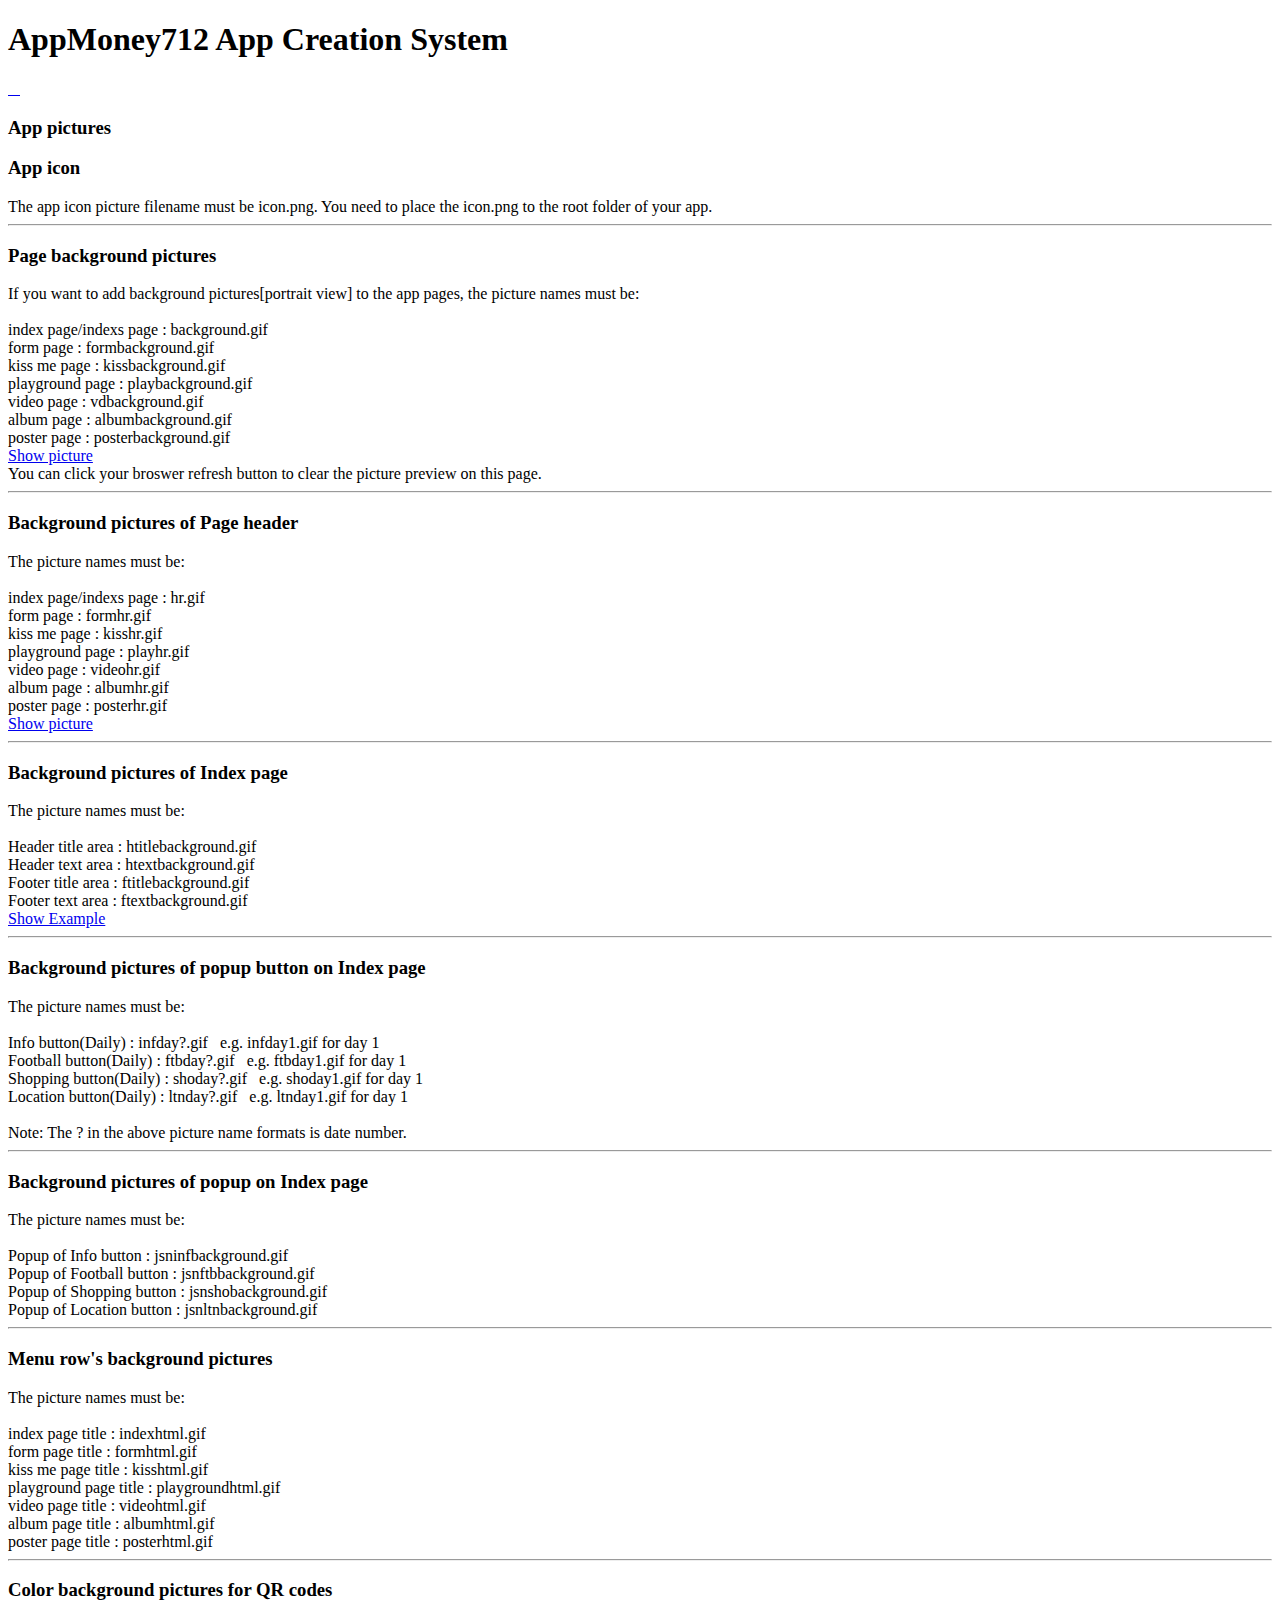
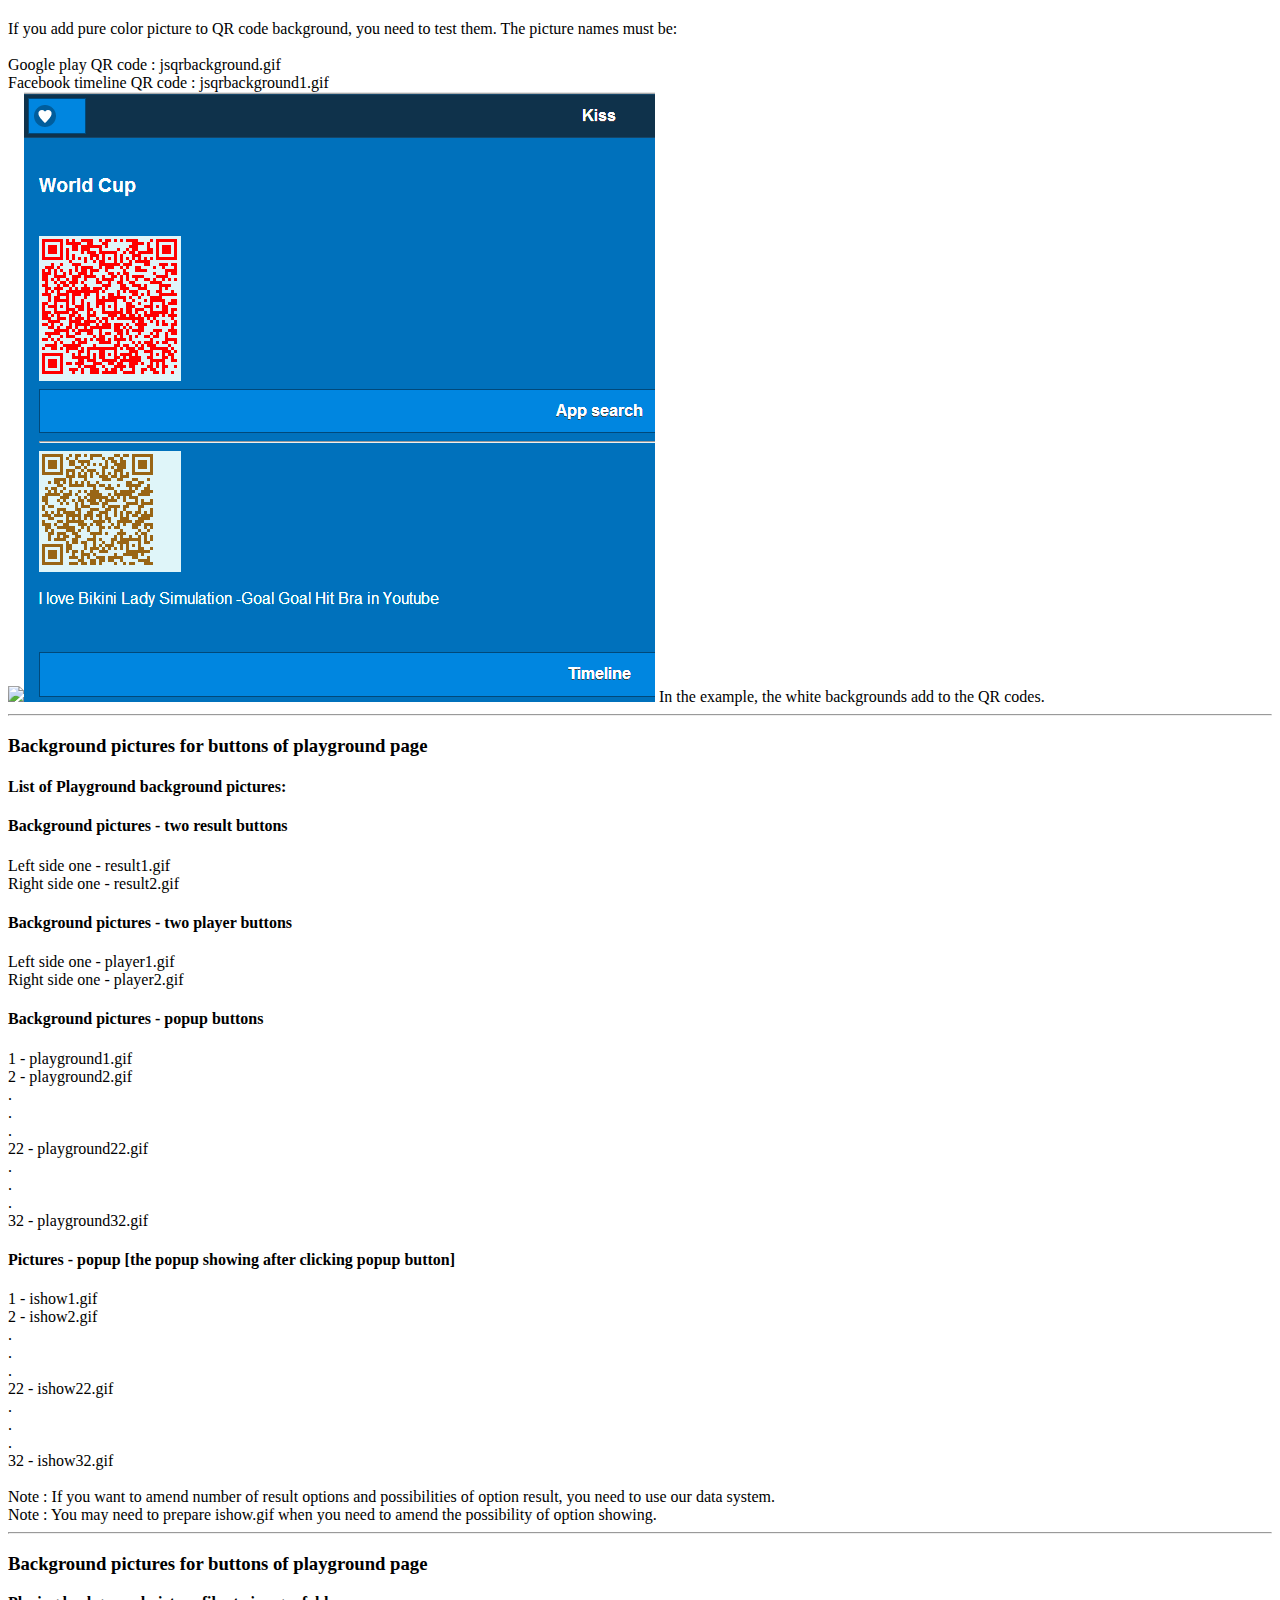
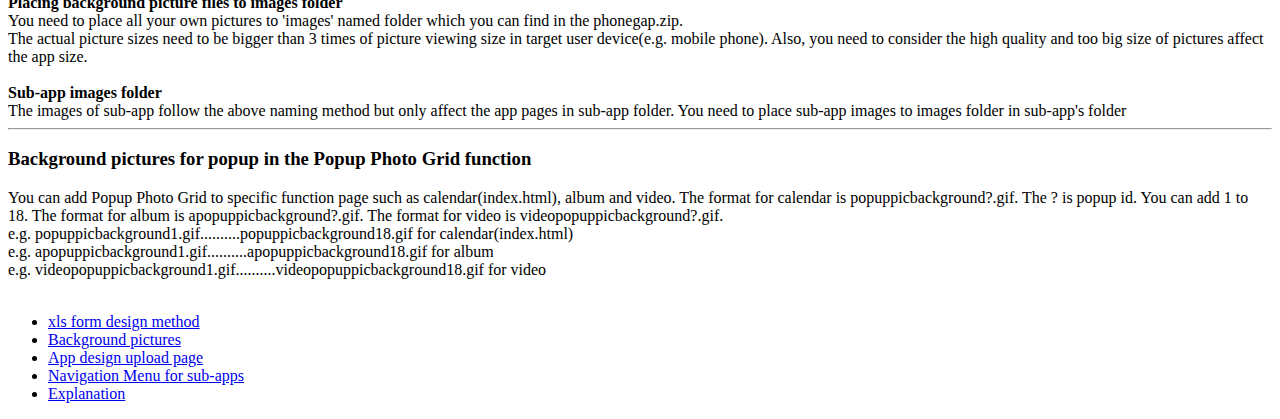
==== ftbsystem/background.html @ cdb30f5f "Revised initial issue." ====
<!DOCTYPE html> 
	<html> 
	<head>
	<meta charset="utf-8">
	<meta http-equiv="X-UA-Compatible" content="IE=edge,chrome=1">
	<meta name="viewport" content="width=device-width, initial-scale=1, maximum-scale=1">
	<meta name="apple-mobile-web-app-capable" content="yes">
	<meta name="apple-mobile-web-app-status-bar-style">
	<title></title>
	<link rel="stylesheet" href="css/jquerymobile-1.4.0.min.css">
	<link rel="stylesheet" href="css/jquery.mobile-1.4.0.min.css">
	<link rel="stylesheet" href="css/jqmobile.min.css">
	<link rel="stylesheet" href="css/mtnpjhsp.css">
	<link rel="shortcut icon" href="favicon.ico">
	<!--wettopbr--><style type="text/css">
	</style><!--copyiframes-->
	<script src="js/jquery.js"></script>
	<script src="js/jquery.mobile-1.4.0.min.js"></script>
	<!--copyiframe--><!--copyiframes-->
	
	</head>
	<body><div data-role="page" data-theme="f" class="page indexhtml">
	<div  data-role="header" id="hrdiv" data-theme="f"><h1 id="hrs">AppMoney712 App Creation System</h1><a href="#navigations" id="menubttns"  data-rel="popup" class="ui-btn-left ui-btn ui-btn-inline ui-corner-all ui-btn-icon-left ui-icon-bars">&nbsp;&nbsp;&nbsp;</a>
	</div><!-- /header --><div data-role="content" class="pagebg"><!--copyiframe--><!-- /content!-->
	
	<h3 style="color:#000000"><b>App pictures</b></h3>
	
	 <h3 style="color:#000000"><b>App icon</b></h3>
	 The app icon picture filename must be icon.png. You need to place the icon.png to the root folder of your app.
	 <hr>
	 <h3 style="color:#000000"><b>Page background pictures</b></h3>
     If you want to add background pictures[portrait view] to the app pages, the picture names must be:<br><br>
	 index page/indexs page : background.gif<br>
	 form page : formbackground.gif<br>
	 kiss me page : kissbackground.gif<br>
	 playground page : playbackground.gif<br>
	 video page : vdbackground.gif<br>
	 album page : albumbackground.gif<br>
	 poster page : posterbackground.gif<br>
	 <a href="#" id="imgbg" class="ui-btn ui-btn-f ui-btn-inline">Show picture</a><br>
	 You can click your broswer refresh button to clear the picture preview on this page.
	 <hr>
	 <h3 style="color:#000000"><b>Background pictures of Page header</b></h3>
     The picture names must be:<br><br>
	 index page/indexs page : hr.gif<br>
	 form page : formhr.gif<br>
	 kiss me page : kisshr.gif<br>
	 playground page : playhr.gif<br>
	 video page : videohr.gif<br>
	 album page : albumhr.gif<br>
	 poster page : posterhr.gif<br>
	 <a href="#" id="hrbg" class="ui-btn ui-btn-f ui-btn-inline">Show picture</a>
	 <hr>
	 <h3 style="color:#000000"><b>Background pictures of Index page</b></h3>
	 The picture names must be:<br><br>
	 Header title area : htitlebackground.gif<br>
	 Header text area : htextbackground.gif<br>
	 Footer title area : ftitlebackground.gif<br>
	 Footer text area : ftextbackground.gif<br>
	 <a href="indexs.php"  class="ui-btn ui-btn-f ui-btn-inline" target="_blank">Show Example</a><br>
	 <hr>
	 <h3 style="color:#000000"><b>Background pictures of popup button on Index page</b></h3>
	 The picture names must be:<br><br>
	 Info button(Daily) : infday?.gif &nbsp; e.g. infday1.gif for day 1<br>
	 Football button(Daily) : ftbday?.gif &nbsp; e.g. ftbday1.gif for day 1<br>
	 Shopping button(Daily) : shoday?.gif &nbsp; e.g. shoday1.gif for day 1<br>
	 Location button(Daily) : ltnday?.gif &nbsp; e.g. ltnday1.gif for day 1<br><br>
	 Note: The ? in the above picture name formats is date number.
	 <hr>
	  <h3 style="color:#000000"><b>Background pictures of popup on Index page</b></h3>
	 The picture names must be:<br><br>
	 Popup of Info button : jsninfbackground.gif<br>
	 Popup of Football button : jsnftbbackground.gif<br>
	 Popup of Shopping button : jsnshobackground.gif<br>
	 Popup of Location button : jsnltnbackground.gif<br>
	 <hr>
	 <h3 style="color:#000000"><b>Menu row's background pictures</b></h3>
	 The picture names must be:<br><br>
	 index page title : indexhtml.gif<br>
	 form page title : formhtml.gif<br>
	 kiss me page title : kisshtml.gif<br>
	 playground page title : playgroundhtml.gif<br>
	 video page title : videohtml.gif<br>
	 album page title : albumhtml.gif<br>
	 poster page title : posterhtml.gif
	 
	 <hr>
	 <h3 style="color:#000000"><b>Color background pictures for QR codes</b></h3>
	 If you add pure color picture to QR code background, you need to test them. The picture names must be:<br><br>
	 Google play QR code : jsqrbackground.gif<br>
	 Facebook timeline QR code : jsqrbackground1.gif<br>
	  <a href="#" class="tps"><img style="width:22px" src="img/tps.gif"><span><img  src="img/qrbg.png" ></span></a> In the example, the white backgrounds add to the QR codes.
	<hr>
	 <h3 style="color:#000000"><b>Background pictures for buttons of playground page</b></h3>	 
	 
	 <h4 style="color:#000000">List of Playground background pictures:</h4>	 

	 <h4 style="color:#000000">Background pictures - two result buttons</h4>	 
	 Left side one - result1.gif<br>
	 Right side one - result2.gif<br>


	

	 <h4 style="color:#000000">Background pictures - two player buttons</h4>	 
	 Left side one - player1.gif<br>
	 Right side one - player2.gif<br>


	 <h4 style="color:#000000">Background pictures - popup buttons</h4>	 
	 1 - playground1.gif<br>
	 2 - playground2.gif<br>
	 .<br>
	 .<br>
	 .<br>
	 22 - playground22.gif<br>
	 .<br>
	 .<br>
	 .<br>
	 32 - playground32.gif

	
	
	<h4 style="color:#000000">Pictures - popup [the popup showing after clicking popup button]</h4>	 
	 1 - ishow1.gif<br>
	 2 - ishow2.gif<br>
	 .<br>
	 .<br>
	 .<br>
	 22 - ishow22.gif<br>
	 .<br>
	 .<br>
	 .<br>
	 32 - ishow32.gif<br><br>
	 
	 
	 
	 Note : If you want to amend number of result options and possibilities of option result, you need to use our data system.<br>
 	 Note : You may need to prepare ishow.gif when you need to amend the possibility of option showing.
	<hr>
	 <h3 style="color:#000000"><b>Background pictures for buttons of playground page</b></h3>	 
	 <b style="color:#000000">Placing background picture files to images folder</b><br>
	 You need to place all your own pictures to 'images' named folder which you can find in the phonegap.zip.<br>
	 The actual picture sizes need to be bigger than 3 times of picture viewing size in target user device(e.g. mobile phone). Also, you need to consider the high quality and too big size of pictures affect the app size.<br><br>
	 
	 
	  <b style="color:#000000">Sub-app images folder</b><br>
	  The images of sub-app follow the above naming method but only affect the app pages in sub-app folder. You need to place sub-app images to images folder in sub-app's folder 
	 
	 <hr>
	 <h3 style="color:#000000"><b>Background pictures for popup in the Popup Photo Grid function</b></h3>	 

	 You can add Popup Photo Grid to specific function page such as calendar(index.html), album and video. The format for calendar is popuppicbackground?.gif. The ? is popup id. You can add 1 to 18. The format for album is apopuppicbackground?.gif. The format for video is videopopuppicbackground?.gif.<br>
	 e.g. popuppicbackground1.gif..........popuppicbackground18.gif for calendar(index.html)<br>
	 	 e.g. apopuppicbackground1.gif..........apopuppicbackground18.gif for album<br>
		 	 e.g. videopopuppicbackground1.gif..........videopopuppicbackground18.gif for video<br>
	 <br> 
	  
	  <div id="navigations" data-role="popup" data-theme="none">
	<ul style="min-width:210px;" data-role="listview" data-inset="true">
	<li><a href="index.php" data-ajax="false">xls form design method</a></li>
	<li><a href="background.html" data-ajax="false">Background pictures</a></li>
	<li><a href="design.php" data-ajax="false">App design upload page</a></li>
	<li><a href="designmenu.php" data-ajax="false">Navigation Menu for sub-apps</a></li>
	<li><a href="explanation.php" data-ajax="false">Explanation</a></li>

	

	</ul></div><!-- /navigation -->	
	
		</div><!-- /content -->
	</div><!-- /page -->
	
<script>
$('#imgbg').click(function () {
var imageUrl = 'img/model.gif';
$('.page').css('background-image', 'url(' + imageUrl + ')');
$(".page").css("background-size","100% 100%");
});

$('#hrbg').click(function () {
var imageUrl = 'img/hr.gif';
$('#hrdiv').css('background-image', 'url(' + imageUrl + ')');
$("#hrdiv").css("background-size","100% 100%");
$('html,body').animate({
        scrollTop: $("#hrdiv").offset().top},
        'slow');

});
</script>
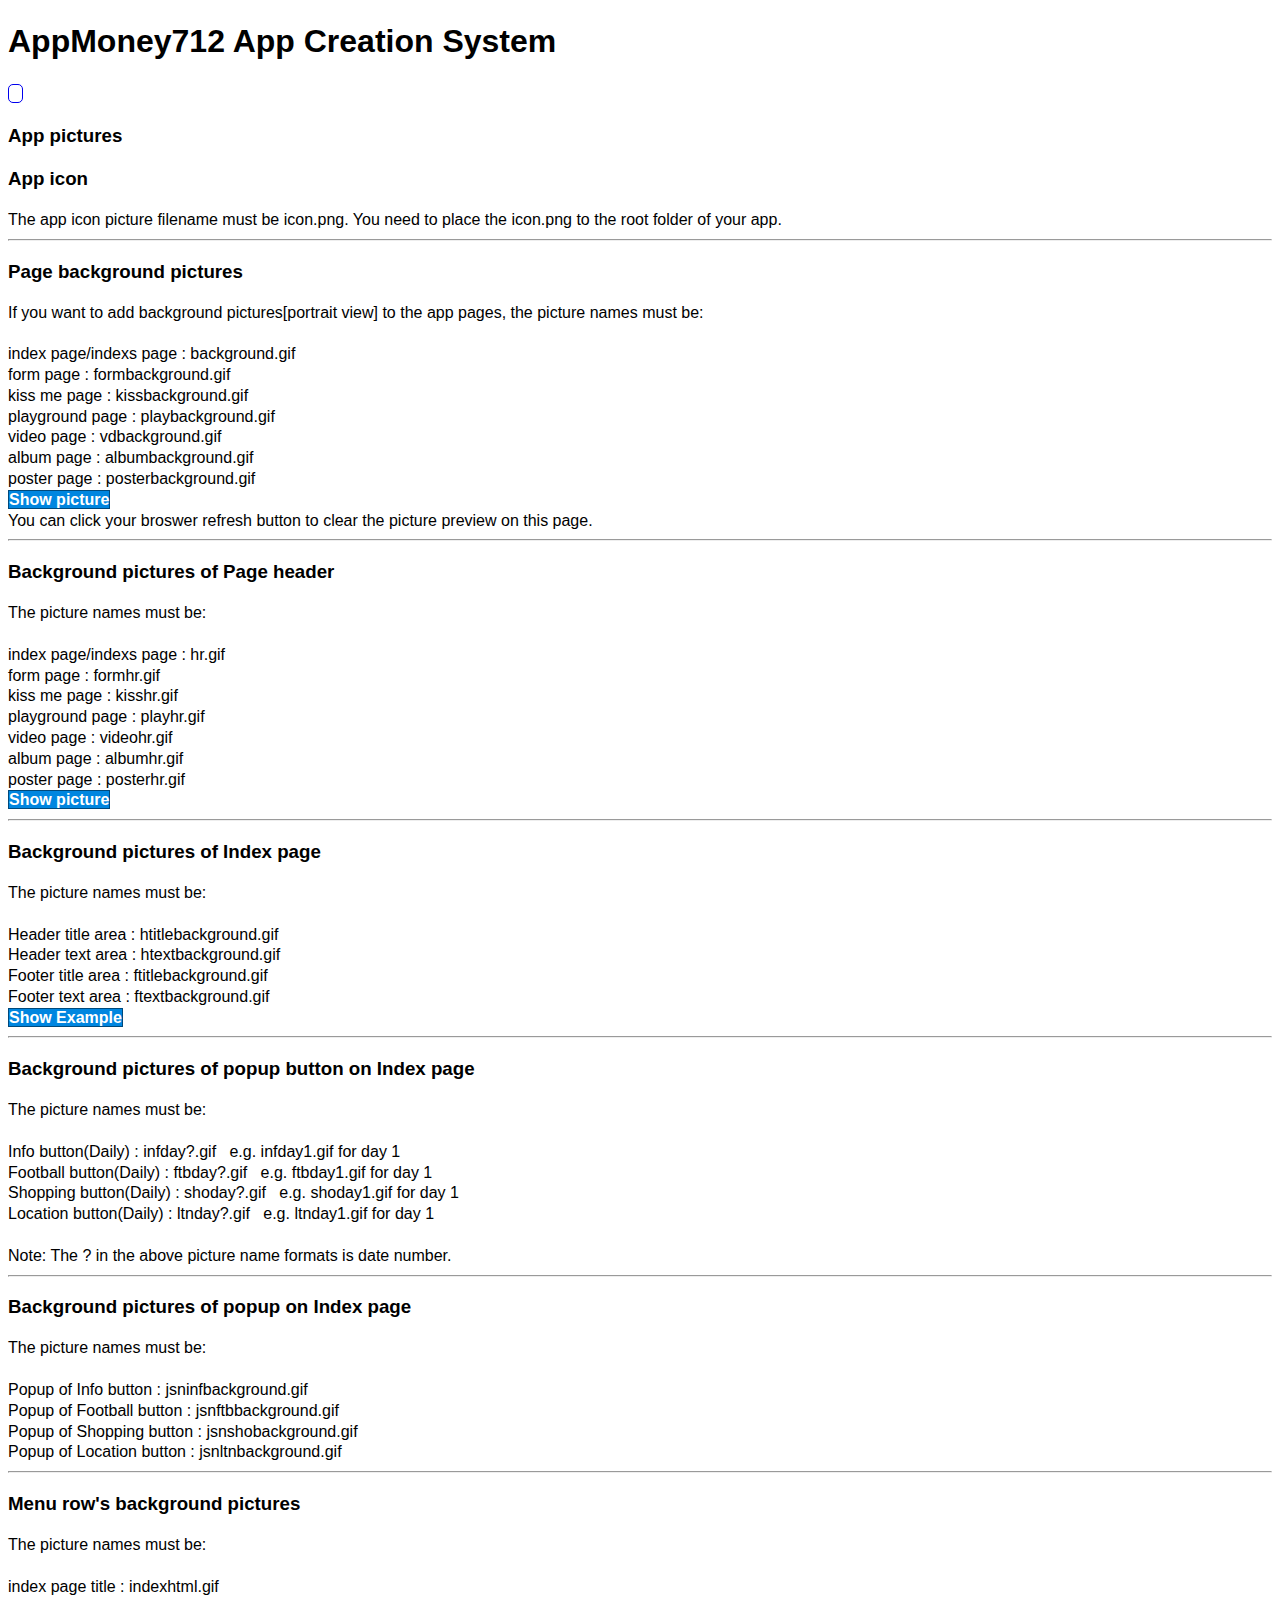
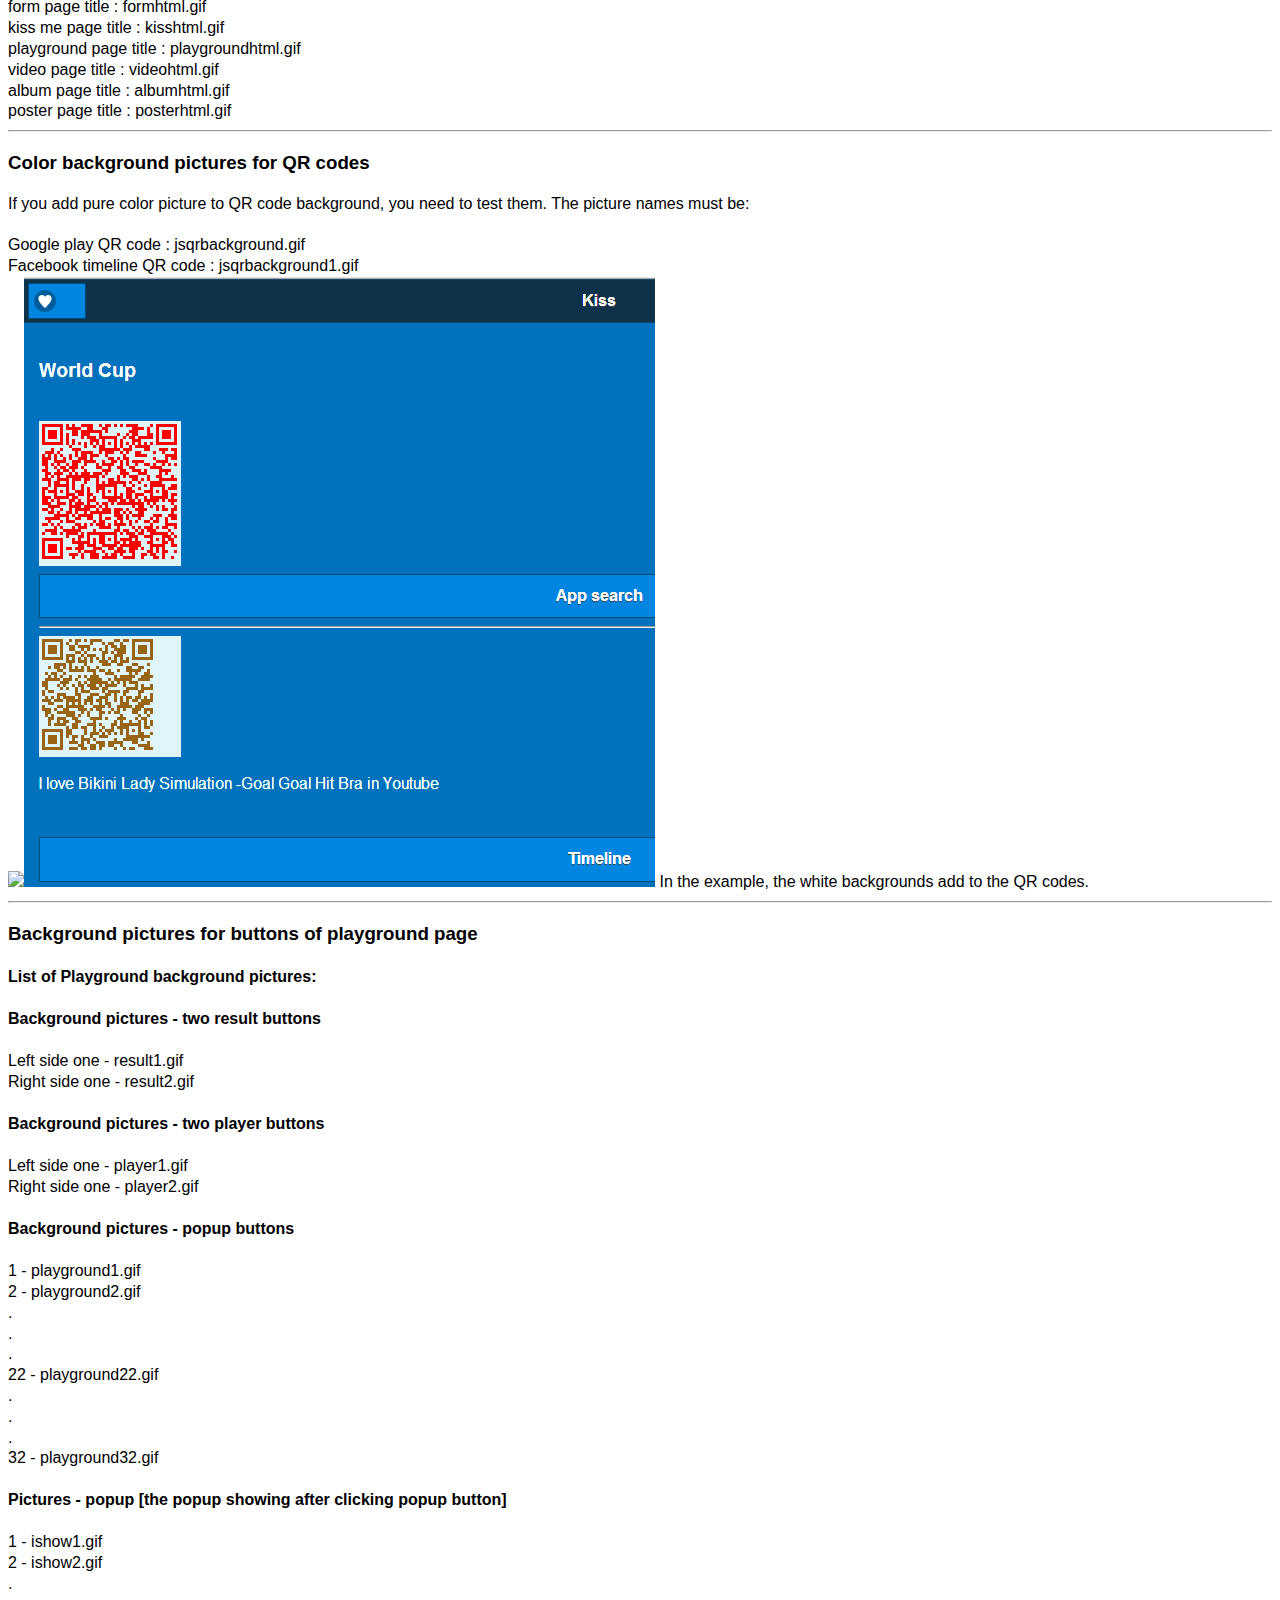
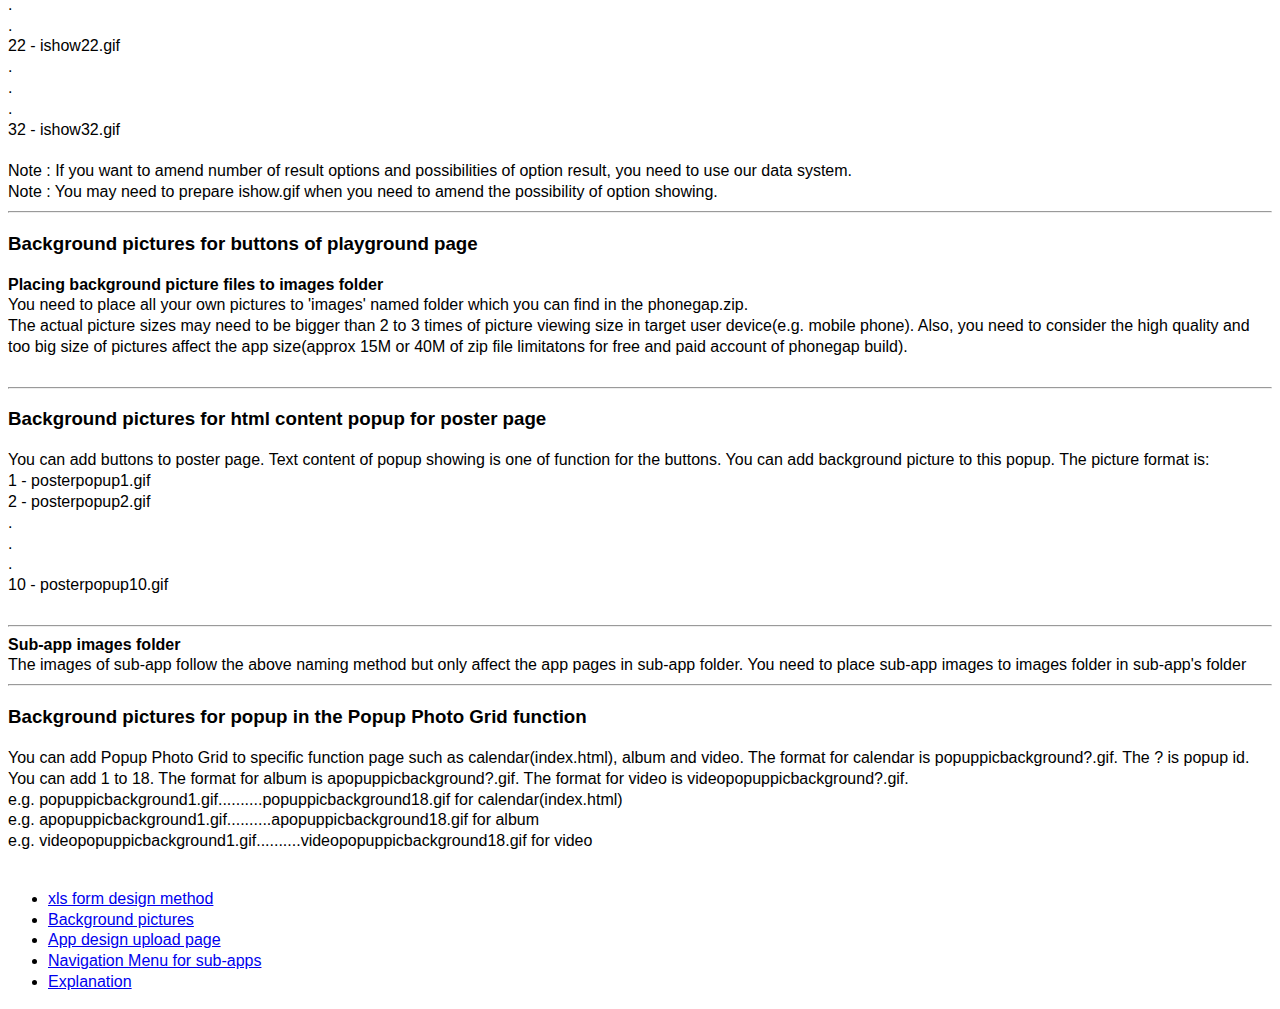
==== commit a0a380dc: "Revision of initial issue." ====
--- a/ftbsystem/background.html
+++ b/ftbsystem/background.html
@@ -141,9 +141,19 @@
 	 <h3 style="color:#000000"><b>Background pictures for buttons of playground page</b></h3>	 
 	 <b style="color:#000000">Placing background picture files to images folder</b><br>
 	 You need to place all your own pictures to 'images' named folder which you can find in the phonegap.zip.<br>
-	 The actual picture sizes need to be bigger than 3 times of picture viewing size in target user device(e.g. mobile phone). Also, you need to consider the high quality and too big size of pictures affect the app size.<br><br>
-	 
-	 
+	 The actual picture sizes may need to be bigger than 2 to 3 times of picture viewing size in target user device(e.g. mobile phone). Also, you need to consider the high quality and too big size of pictures affect the app size(approx 15M or 40M of zip file limitatons for free and paid account of phonegap build).<br><br>
+	 
+	<hr>
+	 <h3 style="color:#000000"><b>Background pictures for html content popup for poster page</b></h3>	
+	  You can add buttons to poster page. Text content of popup showing is one of function for the buttons. You can add background picture to this popup. The picture format is:<br>
+	 1 - posterpopup1.gif<br>
+	 2 - posterpopup2.gif<br>
+	 .<br>
+	 .<br>
+	 .<br>
+	 10 - posterpopup10.gif<br><br>
+	 <hr>
+	 	 
 	  <b style="color:#000000">Sub-app images folder</b><br>
 	  The images of sub-app follow the above naming method but only affect the app pages in sub-app folder. You need to place sub-app images to images folder in sub-app's folder 
 	 
@@ -155,6 +165,9 @@
 	 	 e.g. apopuppicbackground1.gif..........apopuppicbackground18.gif for album<br>
 		 	 e.g. videopopuppicbackground1.gif..........videopopuppicbackground18.gif for video<br>
 	 <br> 
+	 
+	 
+	 
 	  
 	  <div id="navigations" data-role="popup" data-theme="none">
 	<ul style="min-width:210px;" data-role="listview" data-inset="true">
--- a/ftbsystem/css/jquerymobile-1.4.0.min.css
+++ b/ftbsystem/css/jquerymobile-1.4.0.min.css
@@ -0,0 +1,276 @@
+/*!
+* jQuery Mobile 1.4.0
+* Git HEAD hash: f09aae0e035d6805e461a7be246d04a0dbc98f69 <> Date: Thu Dec 19 2013 17:34:22 UTC
+* http://jquerymobile.com
+*
+* Copyright 2010, 2013 jQuery Foundation, Inc. and other contributors
+* Released under the MIT license.
+* http://jquery.org/license
+*
+*/
+
+
+/* Globals */
+/* Font
+-----------------------------------------------------------------------------------------------------------*/
+html {
+	font-size: 100%;
+}
+body,
+input,
+select,
+textarea,
+button,
+.ui-btn {
+	font-size: 1em;
+	line-height: 1.3;
+	                     font-family: sans-serif /*{global-font-family}*/;
+}
+legend,
+.ui-input-text input,
+.ui-input-search input {
+	color: inherit;
+	text-shadow: inherit;
+}
+/* Form labels (overrides font-weight bold in bars, and mini font-size) */
+.ui-mobile label,
+div.ui-controlgroup-label {
+	font-weight: normal;
+	font-size: 16px;
+}
+/* Separators
+-----------------------------------------------------------------------------------------------------------*/
+/* Field contain separator (< 28em) */
+.ui-field-contain {
+	border-bottom-color: #828282;
+	border-bottom-color: rgba(0,0,0,.15);
+	border-bottom-width: 1px;
+	border-bottom-style: solid;
+}
+/* Table opt-in classes: strokes between each row, and alternating row stripes */
+/* Classes table-stroke and table-stripe are deprecated in 1.4. */
+.table-stroke thead th,
+.table-stripe thead th,
+.table-stripe tbody tr:last-child {
+	border-bottom: 1px solid #d6d6d6; /* non-RGBA fallback */
+	border-bottom: 1px solid rgba(0,0,0,.1);
+}
+.table-stroke tbody th,
+.table-stroke tbody td {
+	border-bottom: 1px solid #e6e6e5; /* non-RGBA fallback  */
+	border-bottom: 1px solid rgba(0,0,0,.05);
+}
+.table-stripe.table-stroke tbody tr:last-child th,
+.table-stripe.table-stroke tbody tr:last-child td {
+	border-bottom: 0;
+}
+.table-stripe tbody tr:nth-child(odd) td,
+.table-stripe tbody tr:nth-child(odd) th {
+	background-color: #eeeeee; /* non-RGBA fallback  */
+	background-color: rgba(0,0,0,.04);
+}
+/* Buttons
+-----------------------------------------------------------------------------------------------------------*/
+.ui-btn,
+label.ui-btn {
+	font-weight: bold;
+	border-width: 1px;
+	border-style: solid;
+}
+.ui-btn:link {
+	text-decoration: none !important;
+}
+.ui-btn-active {
+	cursor: pointer;
+}
+/* Corner rounding
+-----------------------------------------------------------------------------------------------------------*/
+/* Class ui-btn-corner-all deprecated in 1.4 */
+.ui-corner-all {
+	-webkit-border-radius: .6em /*{global-radii-blocks}*/;
+	border-radius: .6em /*{global-radii-blocks}*/;
+}
+/* Buttons */
+.ui-btn-corner-all,
+.ui-btn.ui-corner-all,
+/* Slider track */
+.ui-slider-track.ui-corner-all,
+/* Flipswitch */
+.ui-flipswitch.ui-corner-all,
+/* Count bubble */
+.ui-li-count {
+	-webkit-border-radius: .3125em /*{global-radii-buttons}*/;
+	border-radius: .3125em /*{global-radii-buttons}*/;
+}
+/* Icon-only buttons */
+.ui-btn-icon-notext.ui-btn-corner-all,
+.ui-btn-icon-notext.ui-corner-all {
+	-webkit-border-radius: 1em;
+	border-radius: 1em;
+}
+/* Radius clip workaround for cleaning up corner trapping */
+.ui-btn-corner-all,
+.ui-corner-all {
+	-webkit-background-clip: padding;
+	background-clip: padding-box;
+}
+/* Popup arrow */
+.ui-popup.ui-corner-all > .ui-popup-arrow-guide {
+	left: .6em /*{global-radii-blocks}*/;
+	right: .6em /*{global-radii-blocks}*/;
+	top: .6em /*{global-radii-blocks}*/;
+	bottom: .6em /*{global-radii-blocks}*/;
+}
+/* Shadow
+-----------------------------------------------------------------------------------------------------------*/
+.ui-shadow {
+	-webkit-box-shadow: 0 1px 3px /*{global-box-shadow-size}*/ rgba(0,0,0,.2) /*{global-box-shadow-color}*/;
+	-moz-box-shadow: 0 1px 3px /*{global-box-shadow-size}*/ rgba(0,0,0,.2) /*{global-box-shadow-color}*/;
+	box-shadow: 0 1px 3px /*{global-box-shadow-size}*/ rgba(0,0,0,.2) /*{global-box-shadow-color}*/;
+}
+.ui-shadow-inset {
+	-webkit-box-shadow: inset 0 1px 3px /*{global-box-shadow-size}*/ rgba(0,0,0,.2) /*{global-box-shadow-color}*/;
+	-moz-box-shadow: inset 0 1px 3px /*{global-box-shadow-size}*/ rgba(0,0,0,.2) /*{global-box-shadow-color}*/;
+	box-shadow: inset 0 1px 3px /*{global-box-shadow-size}*/ rgba(0,0,0,.2) /*{global-box-shadow-color}*/;
+}
+.ui-overlay-shadow {
+	-webkit-box-shadow: 0 0 12px 		rgba(0,0,0,.6);
+	-moz-box-shadow: 0 0 12px 			rgba(0,0,0,.6);
+	box-shadow: 0 0 12px 				rgba(0,0,0,.6);
+}
+/* Icons
+-----------------------------------------------------------------------------------------------------------*/
+.ui-btn-icon-left:after,
+.ui-btn-icon-right:after,
+.ui-btn-icon-top:after,
+.ui-btn-icon-bottom:after,
+.ui-btn-icon-notext:after {
+	background-color: #666666 /*{global-icon-color}*/;
+	background-color: rgba(0,0,0,.3) /*{global-icon-disc}*/;
+	background-position: center center;
+	background-repeat: no-repeat;
+	-webkit-border-radius: 1em;
+	border-radius: 1em;
+}
+/* Alt icons */
+.ui-alt-icon.ui-btn:after,
+.ui-alt-icon .ui-btn:after,
+html .ui-alt-icon.ui-checkbox-off:after,
+html .ui-alt-icon.ui-radio-off:after,
+html .ui-alt-icon .ui-checkbox-off:after,
+html .ui-alt-icon .ui-radio-off:after {
+	background-color: #666666 /*{global-icon-color}*/;
+	background-color: 					rgba(0,0,0,.15);
+}
+/* No disc */
+.ui-nodisc-icon.ui-btn:after,
+.ui-nodisc-icon .ui-btn:after {
+	background-color: transparent;
+}
+/* Icon shadow */
+.ui-shadow-icon.ui-btn:after,
+.ui-shadow-icon .ui-btn:after {
+	-webkit-box-shadow: 0 1px 0 rgba(255,255,255,.3) /*{global-icon-shadow}*/;
+	-moz-box-shadow: 0 1px 0 rgba(255,255,255,.3) /*{global-icon-shadow}*/;
+	box-shadow: 0 1px 0 rgba(255,255,255,.3) /*{global-icon-shadow}*/;
+}
+/* Checkbox and radio */
+.ui-btn.ui-checkbox-off:after,
+.ui-btn.ui-checkbox-on:after,
+.ui-btn.ui-radio-off:after,
+.ui-btn.ui-radio-on:after {
+	display: block;
+	width: 18px;
+	height: 18px;
+	margin: -9px 2px 0 2px;
+}
+.ui-checkbox-off:after,
+.ui-btn.ui-radio-off:after {
+	filter: Alpha(Opacity=30);
+	opacity: .3;
+}
+.ui-btn.ui-checkbox-off:after,
+.ui-btn.ui-checkbox-on:after {
+	-webkit-border-radius: .1875em;
+	border-radius: .1875em;
+}
+.ui-radio .ui-btn.ui-radio-on:after {
+	background-image: none;
+	background-color: #fff;
+	width: 8px;
+	height: 8px;
+	border-width: 5px;
+	border-style: solid; 
+}
+.ui-alt-icon.ui-btn.ui-radio-on:after,
+.ui-alt-icon .ui-btn.ui-radio-on:after {
+	background-color: #000;
+}
+/* Loader */
+.ui-icon-loading {
+	background: url(images/ajax-loader.gif);
+	background-size: 2.875em 2.875em;
+}.ui-bar-a,.ui-page-theme-a .ui-bar-inherit,html .ui-bar-a .ui-bar-inherit,html .ui-body-a .ui-bar-inherit,html body .ui-group-theme-a .ui-bar-inherit{background:#1d1d1d ;border-color:#1b1b1b ;color:#ffffff ;text-shadow:0  1px  0  #111111 ;font-weight:bold;}.ui-bar-a{border-width:1px;border-style:solid;}.ui-overlay-a,.ui-page-theme-a,.ui-page-theme-a .ui-panel-wrapper{background:#252525 ;border-color:#454545 ;color:#ffffff ;text-shadow:0  1px  0  #111111 ;}.ui-body-a,.ui-page-theme-a .ui-body-inherit,html .ui-bar-a .ui-body-inherit,html .ui-body-a .ui-body-inherit,html body .ui-group-theme-a .ui-body-inherit,html .ui-panel-page-container-a{background:#2a2a2a ;border-color:#1d1d1d ;color:#ffffff ;text-shadow:0  1px  0  #111111 ;}.ui-body-a{border-width:1px;border-style:solid;}.ui-page-theme-a a,html .ui-bar-a a,html .ui-body-a a,html body .ui-group-theme-a a{color:#22aadd ;font-weight:bold;}.ui-page-theme-a a:visited,html .ui-bar-a a:visited,html .ui-body-a a:visited,html body .ui-group-theme-a a:visited{   color:#22aadd ;}.ui-page-theme-a a:hover,html .ui-bar-a a:hover,html .ui-body-a a:hover,html body .ui-group-theme-a a:hover{color:#0088bb ;}.ui-page-theme-a a:active,html .ui-bar-a a:active,html .ui-body-a a:active,html body .ui-group-theme-a a:active{color:#0088bb ;}.ui-page-theme-a .ui-btn,html .ui-bar-a .ui-btn,html .ui-body-a .ui-btn,html body .ui-group-theme-a .ui-btn,html head + body .ui-btn.ui-btn-a,.ui-page-theme-a .ui-btn:visited,html .ui-bar-a .ui-btn:visited,html .ui-body-a .ui-btn:visited,html body .ui-group-theme-a .ui-btn:visited,html head + body .ui-btn.ui-btn-a:visited{background:#333333 ;border-color:#1f1f1f ;color:#ffffff ;text-shadow:0  1px  0  #111111 ;}.ui-page-theme-a .ui-btn:hover,html .ui-bar-a .ui-btn:hover,html .ui-body-a .ui-btn:hover,html body .ui-group-theme-a .ui-btn:hover,html head + body .ui-btn.ui-btn-a:hover{background:#373737 ;border-color:#1f1f1f ;color:#ffffff ;text-shadow:0  1px  0  #111111 ;}.ui-page-theme-a .ui-btn:active,html .ui-bar-a .ui-btn:active,html .ui-body-a .ui-btn:active,html body .ui-group-theme-a .ui-btn:active,html head + body .ui-btn.ui-btn-a:active{background:#404040 ;border-color:#1f1f1f ;color:#ffffff ;text-shadow:0  1px  0  #111111 ;}.ui-page-theme-a .ui-btn.ui-btn-active,html .ui-bar-a .ui-btn.ui-btn-active,html .ui-body-a .ui-btn.ui-btn-active,html body .ui-group-theme-a .ui-btn.ui-btn-active,html head + body .ui-btn.ui-btn-a.ui-btn-active,.ui-page-theme-a .ui-checkbox-on:after,html .ui-bar-a .ui-checkbox-on:after,html .ui-body-a .ui-checkbox-on:after,html body .ui-group-theme-a .ui-checkbox-on:after,.ui-btn.ui-checkbox-on.ui-btn-a:after,.ui-page-theme-a .ui-flipswitch-active,html .ui-bar-a .ui-flipswitch-active,html .ui-body-a .ui-flipswitch-active,html body .ui-group-theme-a .ui-flipswitch-active,html body .ui-flipswitch.ui-bar-a.ui-flipswitch-active,.ui-page-theme-a .ui-slider-track .ui-btn-active,html .ui-bar-a .ui-slider-track .ui-btn-active,html .ui-body-a .ui-slider-track .ui-btn-active,html body .ui-group-theme-a .ui-slider-track .ui-btn-active,html body div.ui-slider-track.ui-body-a .ui-btn-active{background-color:#22aadd ;border-color:#125d79 ;color:#ffffff ;text-shadow:0  1px  0  #0088bb ;}.ui-page-theme-a .ui-radio-on:after,html .ui-bar-a .ui-radio-on:after,html .ui-body-a .ui-radio-on:after,html body .ui-group-theme-a .ui-radio-on:after,.ui-btn.ui-radio-on.ui-btn-a:after{border-color:#22aadd ;}.ui-page-theme-a .ui-btn:focus,html .ui-bar-a .ui-btn:focus,html .ui-body-a .ui-btn:focus,html body .ui-group-theme-a .ui-btn:focus,html head + body .ui-btn.ui-btn-a:focus,.ui-page-theme-a .ui-focus,html .ui-bar-a .ui-focus,html .ui-body-a .ui-focus,html body .ui-group-theme-a .ui-focus,html head + body .ui-btn-a.ui-focus,html head + body .ui-body-a.ui-focus{-webkit-box-shadow:0 0 12px #22aadd ;-moz-box-shadow:0 0 12px #22aadd ;box-shadow:0 0 12px #22aadd ;}.ui-bar-b,.ui-page-theme-b .ui-bar-inherit,html .ui-bar-b .ui-bar-inherit,html .ui-body-b .ui-bar-inherit,html body .ui-group-theme-b .ui-bar-inherit{background:#0071bc ;border-color:#003e67 ;color:#ffffff ;text-shadow:0  1px  0  #444444 ;font-weight:bold;}.ui-bar-b{border-width:1px;border-style:solid;}.ui-overlay-b,.ui-page-theme-b,.ui-page-theme-b .ui-panel-wrapper{background:#0cb6ff ;border-color:#0cb6ff ;color:#000000 ;text-shadow:0  1px  0  #eeeeee ;}.ui-body-b,.ui-page-theme-b .ui-body-inherit,html .ui-bar-b .ui-body-inherit,html .ui-body-b .ui-body-inherit,html body .ui-group-theme-b .ui-body-inherit,html .ui-panel-page-container-b{background:#33ccff ;border-color:#1c708c ;color:#000000 ;text-shadow:0  1px  0  #eeeeee ;}.ui-body-b{border-width:1px;border-style:solid;}.ui-page-theme-b a,html .ui-bar-b a,html .ui-body-b a,html body .ui-group-theme-b a{color:#000000 ;font-weight:bold;}.ui-page-theme-b a:visited,html .ui-bar-b a:visited,html .ui-body-b a:visited,html body .ui-group-theme-b a:visited{   color:#3388cc ;}.ui-page-theme-b a:hover,html .ui-bar-b a:hover,html .ui-body-b a:hover,html body .ui-group-theme-b a:hover{color:#005599 ;}.ui-page-theme-b a:active,html .ui-bar-b a:active,html .ui-body-b a:active,html body .ui-group-theme-b a:active{color:#005599 ;}.ui-page-theme-b .ui-btn,html .ui-bar-b .ui-btn,html .ui-body-b .ui-btn,html body .ui-group-theme-b .ui-btn,html head + body .ui-btn.ui-btn-b,.ui-page-theme-b .ui-btn:visited,html .ui-bar-b .ui-btn:visited,html .ui-body-b .ui-btn:visited,html body .ui-group-theme-b .ui-btn:visited,html head + body .ui-btn.ui-btn-b:visited{background:#33ccff ;border-color:#1c708c ;color:#000000 ;text-shadow:0  1px  0  #eeeeee ;}.ui-page-theme-b .ui-btn:hover,html .ui-bar-b .ui-btn:hover,html .ui-body-b .ui-btn:hover,html body .ui-group-theme-b .ui-btn:hover,html head + body .ui-btn.ui-btn-b:hover{background:#3aeaFF ;border-color:#1f808c ;color:#000000 ;text-shadow:0  1px  0  #eeeeee ;}.ui-page-theme-b .ui-btn:active,html .ui-bar-b .ui-btn:active,html .ui-body-b .ui-btn:active,html body .ui-group-theme-b .ui-btn:active,html head + body .ui-btn.ui-btn-b:active{background:#3aeaFF ;border-color:#1f808c ;color:#000000 ;text-shadow:0  1px  0  #eeeeee ;}.ui-page-theme-b .ui-btn.ui-btn-active,html .ui-bar-b .ui-btn.ui-btn-active,html .ui-body-b .ui-btn.ui-btn-active,html body .ui-group-theme-b .ui-btn.ui-btn-active,html head + body .ui-btn.ui-btn-b.ui-btn-active,.ui-page-theme-b .ui-checkbox-on:after,html .ui-bar-b .ui-checkbox-on:after,html .ui-body-b .ui-checkbox-on:after,html body .ui-group-theme-b .ui-checkbox-on:after,.ui-btn.ui-checkbox-on.ui-btn-b:after,.ui-page-theme-b .ui-flipswitch-active,html .ui-bar-b .ui-flipswitch-active,html .ui-body-b .ui-flipswitch-active,html body .ui-group-theme-b .ui-flipswitch-active,html body .ui-flipswitch.ui-bar-b.ui-flipswitch-active,.ui-page-theme-b .ui-slider-track .ui-btn-active,html .ui-bar-b .ui-slider-track .ui-btn-active,html .ui-body-b .ui-slider-track .ui-btn-active,html body .ui-group-theme-b .ui-slider-track .ui-btn-active,html body div.ui-slider-track.ui-body-b .ui-btn-active{background-color:#3388cc ;border-color:#3388cc ;color:#ffffff ;text-shadow:0  1px  0  #005599 ;}.ui-page-theme-b .ui-radio-on:after,html .ui-bar-b .ui-radio-on:after,html .ui-body-b .ui-radio-on:after,html body .ui-group-theme-b .ui-radio-on:after,.ui-btn.ui-radio-on.ui-btn-b:after{border-color:#3388cc ;}.ui-page-theme-b .ui-btn:focus,html .ui-bar-b .ui-btn:focus,html .ui-body-b .ui-btn:focus,html body .ui-group-theme-b .ui-btn:focus,html head + body .ui-btn.ui-btn-b:focus,.ui-page-theme-b .ui-focus,html .ui-bar-b .ui-focus,html .ui-body-b .ui-focus,html body .ui-group-theme-b .ui-focus,html head + body .ui-btn-b.ui-focus,html head + body .ui-body-b.ui-focus{-webkit-box-shadow:0 0 12px #3388cc ;-moz-box-shadow:0 0 12px #3388cc ;box-shadow:0 0 12px #3388cc ;}.ui-bar-c,.ui-page-theme-c .ui-bar-inherit,html .ui-bar-c .ui-bar-inherit,html .ui-body-c .ui-bar-inherit,html body .ui-group-theme-c .ui-bar-inherit{background:#e9e9e9 ;border-color:#dddddd ;color:#333333 ;text-shadow:0  1px  0  #eeeeee ;font-weight:bold;}.ui-bar-c{border-width:1px;border-style:solid;}.ui-overlay-c,.ui-page-theme-c,.ui-page-theme-c .ui-panel-wrapper{background:#f9f9f9 ;border-color:#bbbbbb ;color:#333333 ;text-shadow:0  1px  0  #f3f3f3 ;}.ui-body-c,.ui-page-theme-c .ui-body-inherit,html .ui-bar-c .ui-body-inherit,html .ui-body-c .ui-body-inherit,html body .ui-group-theme-c .ui-body-inherit,html .ui-panel-page-container-c{background:#ffffff ;border-color:#dddddd ;color:#333333 ;text-shadow:0  1px  0  #f3f3f3 ;}.ui-body-c{border-width:1px;border-style:solid;}.ui-page-theme-c a,html .ui-bar-c a,html .ui-body-c a,html body .ui-group-theme-c a{color:#3388cc ;font-weight:bold;}.ui-page-theme-c a:visited,html .ui-bar-c a:visited,html .ui-body-c a:visited,html body .ui-group-theme-c a:visited{   color:#3388cc ;}.ui-page-theme-c a:hover,html .ui-bar-c a:hover,html .ui-body-c a:hover,html body .ui-group-theme-c a:hover{color:#005599 ;}.ui-page-theme-c a:active,html .ui-bar-c a:active,html .ui-body-c a:active,html body .ui-group-theme-c a:active{color:#005599 ;}.ui-page-theme-c .ui-btn,html .ui-bar-c .ui-btn,html .ui-body-c .ui-btn,html body .ui-group-theme-c .ui-btn,html head + body .ui-btn.ui-btn-c,.ui-page-theme-c .ui-btn:visited,html .ui-bar-c .ui-btn:visited,html .ui-body-c .ui-btn:visited,html body .ui-group-theme-c .ui-btn:visited,html head + body .ui-btn.ui-btn-c:visited{background:#f6f6f5 ;border-color:#dddddd ;color:#333333 ;text-shadow:0  1px  0  #f3f3f3 ;}.ui-page-theme-c .ui-btn:hover,html .ui-bar-c .ui-btn:hover,html .ui-body-c .ui-btn:hover,html body .ui-group-theme-c .ui-btn:hover,html head + body .ui-btn.ui-btn-c:hover{background:#ededed ;border-color:#dddddd ;color:#333333 ;text-shadow:0  1px  0  #f3f3f3 ;}.ui-page-theme-c .ui-btn:active,html .ui-bar-c .ui-btn:active,html .ui-body-c .ui-btn:active,html body .ui-group-theme-c .ui-btn:active,html head + body .ui-btn.ui-btn-c:active{background:#e8e8e8 ;border-color:#dddddd ;color:#333333 ;text-shadow:0  1px  0  #f3f3f3 ;}.ui-page-theme-c .ui-btn.ui-btn-active,html .ui-bar-c .ui-btn.ui-btn-active,html .ui-body-c .ui-btn.ui-btn-active,html body .ui-group-theme-c .ui-btn.ui-btn-active,html head + body .ui-btn.ui-btn-c.ui-btn-active,.ui-page-theme-c .ui-checkbox-on:after,html .ui-bar-c .ui-checkbox-on:after,html .ui-body-c .ui-checkbox-on:after,html body .ui-group-theme-c .ui-checkbox-on:after,.ui-btn.ui-checkbox-on.ui-btn-c:after,.ui-page-theme-c .ui-flipswitch-active,html .ui-bar-c .ui-flipswitch-active,html .ui-body-c .ui-flipswitch-active,html body .ui-group-theme-c .ui-flipswitch-active,html body .ui-flipswitch.ui-bar-c.ui-flipswitch-active,.ui-page-theme-c .ui-slider-track .ui-btn-active,html .ui-bar-c .ui-slider-track .ui-btn-active,html .ui-body-c .ui-slider-track .ui-btn-active,html body .ui-group-theme-c .ui-slider-track .ui-btn-active,html body div.ui-slider-track.ui-body-c .ui-btn-active{background-color:#3388cc ;border-color:#3388cc ;color:#ffffff ;text-shadow:0  1px  0  #005599 ;}.ui-page-theme-c .ui-radio-on:after,html .ui-bar-c .ui-radio-on:after,html .ui-body-c .ui-radio-on:after,html body .ui-group-theme-c .ui-radio-on:after,.ui-btn.ui-radio-on.ui-btn-c:after{border-color:#3388cc ;}.ui-page-theme-c .ui-btn:focus,html .ui-bar-c .ui-btn:focus,html .ui-body-c .ui-btn:focus,html body .ui-group-theme-c .ui-btn:focus,html head + body .ui-btn.ui-btn-c:focus,.ui-page-theme-c .ui-focus,html .ui-bar-c .ui-focus,html .ui-body-c .ui-focus,html body .ui-group-theme-c .ui-focus,html head + body .ui-btn-c.ui-focus,html head + body .ui-body-c.ui-focus{-webkit-box-shadow:0 0 12px #3388cc ;-moz-box-shadow:0 0 12px #3388cc ;box-shadow:0 0 12px #3388cc ;}.ui-bar-d,.ui-page-theme-d .ui-bar-inherit,html .ui-bar-d .ui-bar-inherit,html .ui-body-d .ui-bar-inherit,html body .ui-group-theme-d .ui-bar-inherit{background:#ffffff ;border-color:#8c8c8c ;color:#000000 ;text-shadow:0  1px  0  #eeeeee ;font-weight:bold;}.ui-bar-d{border-width:1px;border-style:solid;}.ui-overlay-d,.ui-page-theme-d,.ui-page-theme-d .ui-panel-wrapper{background:#ffffff ;border-color:#ffffff ;color:#000000 ;text-shadow:0  1px  0  #eeeeee ;}.ui-body-d,.ui-page-theme-d .ui-body-inherit,html .ui-bar-d .ui-body-inherit,html .ui-body-d .ui-body-inherit,html body .ui-group-theme-d .ui-body-inherit,html .ui-panel-page-container-d{background:#d7dadb ;border-color:#767778 ;color:#000000 ;text-shadow:0  1px  0  #eeeeee ;}.ui-body-d{border-width:1px;border-style:solid;}.ui-page-theme-d a,html .ui-bar-d a,html .ui-body-d a,html body .ui-group-theme-d a{color:#3388cc ;font-weight:bold;}.ui-page-theme-d a:visited,html .ui-bar-d a:visited,html .ui-body-d a:visited,html body .ui-group-theme-d a:visited{   color:#3388cc ;}.ui-page-theme-d a:hover,html .ui-bar-d a:hover,html .ui-body-d a:hover,html body .ui-group-theme-d a:hover{color:#005599 ;}.ui-page-theme-d a:active,html .ui-bar-d a:active,html .ui-body-d a:active,html body .ui-group-theme-d a:active{color:#005599 ;}.ui-page-theme-d .ui-btn,html .ui-bar-d .ui-btn,html .ui-body-d .ui-btn,html body .ui-group-theme-d .ui-btn,html head + body .ui-btn.ui-btn-d,.ui-page-theme-d .ui-btn:visited,html .ui-bar-d .ui-btn:visited,html .ui-body-d .ui-btn:visited,html body .ui-group-theme-d .ui-btn:visited,html head + body .ui-btn.ui-btn-d:visited{background:#d7dadb ;border-color:#767778 ;color:#000000 ;text-shadow:0  1px  0  #eeeeee ;}.ui-page-theme-d .ui-btn:hover,html .ui-bar-d .ui-btn:hover,html .ui-body-d .ui-btn:hover,html body .ui-group-theme-d .ui-btn:hover,html head + body .ui-btn.ui-btn-d:hover{background:#f7fafb ;border-color:#87898a ;color:#000000 ;text-shadow:0  1px  0  #eeeeee ;}.ui-page-theme-d .ui-btn:active,html .ui-bar-d .ui-btn:active,html .ui-body-d .ui-btn:active,html body .ui-group-theme-d .ui-btn:active,html head + body .ui-btn.ui-btn-d:active{background:#f7fafb ;border-color:#87898a ;color:#000000 ;text-shadow:0  1px  0  #eeeeee ;}.ui-page-theme-d .ui-btn.ui-btn-active,html .ui-bar-d .ui-btn.ui-btn-active,html .ui-body-d .ui-btn.ui-btn-active,html body .ui-group-theme-d .ui-btn.ui-btn-active,html head + body .ui-btn.ui-btn-d.ui-btn-active,.ui-page-theme-d .ui-checkbox-on:after,html .ui-bar-d .ui-checkbox-on:after,html .ui-body-d .ui-checkbox-on:after,html body .ui-group-theme-d .ui-checkbox-on:after,.ui-btn.ui-checkbox-on.ui-btn-d:after,.ui-page-theme-d .ui-flipswitch-active,html .ui-bar-d .ui-flipswitch-active,html .ui-body-d .ui-flipswitch-active,html body .ui-group-theme-d .ui-flipswitch-active,html body .ui-flipswitch.ui-bar-d.ui-flipswitch-active,.ui-page-theme-d .ui-slider-track .ui-btn-active,html .ui-bar-d .ui-slider-track .ui-btn-active,html .ui-body-d .ui-slider-track .ui-btn-active,html body .ui-group-theme-d .ui-slider-track .ui-btn-active,html body div.ui-slider-track.ui-body-d .ui-btn-active{background-color:#3388cc ;border-color:#3388cc ;color:#ffffff ;text-shadow:0  1px  0  #005599 ;}.ui-page-theme-d .ui-radio-on:after,html .ui-bar-d .ui-radio-on:after,html .ui-body-d .ui-radio-on:after,html body .ui-group-theme-d .ui-radio-on:after,.ui-btn.ui-radio-on.ui-btn-d:after{border-color:#3388cc ;}.ui-page-theme-d .ui-btn:focus,html .ui-bar-d .ui-btn:focus,html .ui-body-d .ui-btn:focus,html body .ui-group-theme-d .ui-btn:focus,html head + body .ui-btn.ui-btn-d:focus,.ui-page-theme-d .ui-focus,html .ui-bar-d .ui-focus,html .ui-body-d .ui-focus,html body .ui-group-theme-d .ui-focus,html head + body .ui-btn-d.ui-focus,html head + body .ui-body-d.ui-focus{-webkit-box-shadow:0 0 12px #3388cc ;-moz-box-shadow:0 0 12px #3388cc ;box-shadow:0 0 12px #3388cc ;}.ui-bar-e,.ui-page-theme-e .ui-bar-inherit,html .ui-bar-e .ui-bar-inherit,html .ui-body-e .ui-bar-inherit,html body .ui-group-theme-e .ui-bar-inherit{background:#fff01e ;border-color:#8c8410 ;color:#000000 ;text-shadow:0  1px  0  #eeeeee ;font-weight:bold;}.ui-bar-e{border-width:1px;border-style:solid;}.ui-overlay-e,.ui-page-theme-e,.ui-page-theme-e .ui-panel-wrapper{background:#fff456 ;border-color:#fff456 ;color:#000000 ;text-shadow:0  1px  0  #eeeeee ;}.ui-body-e,.ui-page-theme-e .ui-body-inherit,html .ui-bar-e .ui-body-inherit,html .ui-body-e .ui-body-inherit,html body .ui-group-theme-e .ui-body-inherit,html .ui-panel-page-container-e{background:#ffff9d ;border-color:#8c8c56 ;color:#000000 ;text-shadow:0  1px  0  #eeeeee ;}.ui-body-e{border-width:1px;border-style:solid;}.ui-page-theme-e a,html .ui-bar-e a,html .ui-body-e a,html body .ui-group-theme-e a{color:#3388cc ;font-weight:bold;}.ui-page-theme-e a:visited,html .ui-bar-e a:visited,html .ui-body-e a:visited,html body .ui-group-theme-e a:visited{   color:#3388cc ;}.ui-page-theme-e a:hover,html .ui-bar-e a:hover,html .ui-body-e a:hover,html body .ui-group-theme-e a:hover{color:#005599 ;}.ui-page-theme-e a:active,html .ui-bar-e a:active,html .ui-body-e a:active,html body .ui-group-theme-e a:active{color:#005599 ;}.ui-page-theme-e .ui-btn,html .ui-bar-e .ui-btn,html .ui-body-e .ui-btn,html body .ui-group-theme-e .ui-btn,html head + body .ui-btn.ui-btn-e,.ui-page-theme-e .ui-btn:visited,html .ui-bar-e .ui-btn:visited,html .ui-body-e .ui-btn:visited,html body .ui-group-theme-e .ui-btn:visited,html head + body .ui-btn.ui-btn-e:visited{background:#ffff9d ;border-color:#8c8c56 ;color:#000000 ;text-shadow:0  1px  0  #eeeeee ;}.ui-page-theme-e .ui-btn:hover,html .ui-bar-e .ui-btn:hover,html .ui-body-e .ui-btn:hover,html body .ui-group-theme-e .ui-btn:hover,html head + body .ui-btn.ui-btn-e:hover{background:#FFFFb4 ;border-color:#8c8c63 ;color:#000000 ;text-shadow:0  1px  0  #eeeeee ;}.ui-page-theme-e .ui-btn:active,html .ui-bar-e .ui-btn:active,html .ui-body-e .ui-btn:active,html body .ui-group-theme-e .ui-btn:active,html head + body .ui-btn.ui-btn-e:active{background:#FFFFb4 ;border-color:#8c8c63 ;color:#000000 ;text-shadow:0  1px  0  #eeeeee ;}.ui-page-theme-e .ui-btn.ui-btn-active,html .ui-bar-e .ui-btn.ui-btn-active,html .ui-body-e .ui-btn.ui-btn-active,html body .ui-group-theme-e .ui-btn.ui-btn-active,html head + body .ui-btn.ui-btn-e.ui-btn-active,.ui-page-theme-e .ui-checkbox-on:after,html .ui-bar-e .ui-checkbox-on:after,html .ui-body-e .ui-checkbox-on:after,html body .ui-group-theme-e .ui-checkbox-on:after,.ui-btn.ui-checkbox-on.ui-btn-e:after,.ui-page-theme-e .ui-flipswitch-active,html .ui-bar-e .ui-flipswitch-active,html .ui-body-e .ui-flipswitch-active,html body .ui-group-theme-e .ui-flipswitch-active,html body .ui-flipswitch.ui-bar-e.ui-flipswitch-active,.ui-page-theme-e .ui-slider-track .ui-btn-active,html .ui-bar-e .ui-slider-track .ui-btn-active,html .ui-body-e .ui-slider-track .ui-btn-active,html body .ui-group-theme-e .ui-slider-track .ui-btn-active,html body div.ui-slider-track.ui-body-e .ui-btn-active{background-color:#3388cc ;border-color:#3388cc ;color:#ffffff ;text-shadow:0  1px  0  #005599 ;}.ui-page-theme-e .ui-radio-on:after,html .ui-bar-e .ui-radio-on:after,html .ui-body-e .ui-radio-on:after,html body .ui-group-theme-e .ui-radio-on:after,.ui-btn.ui-radio-on.ui-btn-e:after{border-color:#3388cc ;}.ui-page-theme-e .ui-btn:focus,html .ui-bar-e .ui-btn:focus,html .ui-body-e .ui-btn:focus,html body .ui-group-theme-e .ui-btn:focus,html head + body .ui-btn.ui-btn-e:focus,.ui-page-theme-e .ui-focus,html .ui-bar-e .ui-focus,html .ui-body-e .ui-focus,html body .ui-group-theme-e .ui-focus,html head + body .ui-btn-e.ui-focus,html head + body .ui-body-e.ui-focus{-webkit-box-shadow:0 0 12px #3388cc ;-moz-box-shadow:0 0 12px #3388cc ;box-shadow:0 0 12px #3388cc ;}.ui-bar-f,.ui-page-theme-f .ui-bar-inherit,html .ui-bar-f .ui-bar-inherit,html .ui-body-f .ui-bar-inherit,html body .ui-group-theme-f .ui-bar-inherit{background:#0f324b ;border-color:#154669 ;color:#ffffff ;text-shadow:0  1px  0  #444444 ;font-weight:bold;}.ui-bar-f{border-width:1px;border-style:solid;}.ui-overlay-f,.ui-page-theme-f,.ui-page-theme-f .ui-panel-wrapper{background:#0071bc ;border-color:#0071bc ;color:#ffffff ;text-shadow:0  1px  0  #0088bb ;}.ui-body-f,.ui-page-theme-f .ui-body-inherit,html .ui-bar-f .ui-body-inherit,html .ui-body-f .ui-body-inherit,html body .ui-group-theme-f .ui-body-inherit,html .ui-panel-page-container-f{background:#0086e0 ;border-color:#00497b ;color:#ffffff ;text-shadow:0  1px  0  #444444 ;}.ui-body-f{border-width:1px;border-style:solid;}.ui-page-theme-f a,html .ui-bar-f a,html .ui-body-f a,html body .ui-group-theme-f a{color:#FFFFFF ;font-weight:bold;}.ui-page-theme-f a:visited,html .ui-bar-f a:visited,html .ui-body-f a:visited,html body .ui-group-theme-f a:visited{   color:#3388cc ;}.ui-page-theme-f a:hover,html .ui-bar-f a:hover,html .ui-body-f a:hover,html body .ui-group-theme-f a:hover{color:#005599 ;}.ui-page-theme-f a:active,html .ui-bar-f a:active,html .ui-body-f a:active,html body .ui-group-theme-f a:active{color:#005599 ;}.ui-page-theme-f .ui-btn,html .ui-bar-f .ui-btn,html .ui-body-f .ui-btn,html body .ui-group-theme-f .ui-btn,html head + body .ui-btn.ui-btn-f,.ui-page-theme-f .ui-btn:visited,html .ui-bar-f .ui-btn:visited,html .ui-body-f .ui-btn:visited,html body .ui-group-theme-f .ui-btn:visited,html head + body .ui-btn.ui-btn-f:visited{background:#0086e0 ;border-color:#00497b ;color:#ffffff ;text-shadow:0  1px  0  #444444 ;}.ui-page-theme-f .ui-btn:hover,html .ui-bar-f .ui-btn:hover,html .ui-body-f .ui-btn:hover,html body .ui-group-theme-f .ui-btn:hover,html head + body .ui-btn.ui-btn-f:hover{background:#459aFF ;border-color:#25548c ;color:#ffffff ;text-shadow:0  1px  0  #444444 ;}.ui-page-theme-f .ui-btn:active,html .ui-bar-f .ui-btn:active,html .ui-body-f .ui-btn:active,html body .ui-group-theme-f .ui-btn:active,html head + body .ui-btn.ui-btn-f:active{background:#459aFF ;border-color:#25548c ;color:#000000 ;text-shadow:0  1px  0  #eeeeee ;}.ui-page-theme-f .ui-btn.ui-btn-active,html .ui-bar-f .ui-btn.ui-btn-active,html .ui-body-f .ui-btn.ui-btn-active,html body .ui-group-theme-f .ui-btn.ui-btn-active,html head + body .ui-btn.ui-btn-f.ui-btn-active,.ui-page-theme-f .ui-checkbox-on:after,html .ui-bar-f .ui-checkbox-on:after,html .ui-body-f .ui-checkbox-on:after,html body .ui-group-theme-f .ui-checkbox-on:after,.ui-btn.ui-checkbox-on.ui-btn-f:after,.ui-page-theme-f .ui-flipswitch-active,html .ui-bar-f .ui-flipswitch-active,html .ui-body-f .ui-flipswitch-active,html body .ui-group-theme-f .ui-flipswitch-active,html body .ui-flipswitch.ui-bar-f.ui-flipswitch-active,.ui-page-theme-f .ui-slider-track .ui-btn-active,html .ui-bar-f .ui-slider-track .ui-btn-active,html .ui-body-f .ui-slider-track .ui-btn-active,html body .ui-group-theme-f .ui-slider-track .ui-btn-active,html body div.ui-slider-track.ui-body-f .ui-btn-active{background-color:#3388cc ;border-color:#3388cc ;color:#ffffff ;text-shadow:0  1px  0  #005599 ;}.ui-page-theme-f .ui-radio-on:after,html .ui-bar-f .ui-radio-on:after,html .ui-body-f .ui-radio-on:after,html body .ui-group-theme-f .ui-radio-on:after,.ui-btn.ui-radio-on.ui-btn-f:after{border-color:#3388cc ;}.ui-page-theme-f .ui-btn:focus,html .ui-bar-f .ui-btn:focus,html .ui-body-f .ui-btn:focus,html body .ui-group-theme-f .ui-btn:focus,html head + body .ui-btn.ui-btn-f:focus,.ui-page-theme-f .ui-focus,html .ui-bar-f .ui-focus,html .ui-body-f .ui-focus,html body .ui-group-theme-f .ui-focus,html head + body .ui-btn-f.ui-focus,html head + body .ui-body-f.ui-focus{-webkit-box-shadow:0 0 12px #3388cc ;-moz-box-shadow:0 0 12px #3388cc ;box-shadow:0 0 12px #3388cc ;}.ui-bar-g,.ui-page-theme-g .ui-bar-inherit,html .ui-bar-g .ui-bar-inherit,html .ui-body-g .ui-bar-inherit,html body .ui-group-theme-g .ui-bar-inherit{background:#ffbf00 ;border-color:#8c6900 ;color:#ffffff ;text-shadow:0  1px  0  #444444 ;font-weight:bold;}.ui-bar-g{border-width:1px;border-style:solid;}.ui-overlay-g,.ui-page-theme-g,.ui-page-theme-g .ui-panel-wrapper{background:#ffcc00 ;border-color:#ffcc00 ;color:#000000 ;text-shadow:0  1px  0  #eeeeee ;}.ui-body-g,.ui-page-theme-g .ui-body-inherit,html .ui-bar-g .ui-body-inherit,html .ui-body-g .ui-body-inherit,html body .ui-group-theme-g .ui-body-inherit,html .ui-panel-page-container-g{background:#ffe800 ;border-color:#8c7f00 ;color:#000000 ;text-shadow:0  1px  0  #eeeeee ;}.ui-body-g{border-width:1px;border-style:solid;}.ui-page-theme-g a,html .ui-bar-g a,html .ui-body-g a,html body .ui-group-theme-g a{color:#3388cc ;font-weight:bold;}.ui-page-theme-g a:visited,html .ui-bar-g a:visited,html .ui-body-g a:visited,html body .ui-group-theme-g a:visited{   color:#3388cc ;}.ui-page-theme-g a:hover,html .ui-bar-g a:hover,html .ui-body-g a:hover,html body .ui-group-theme-g a:hover{color:#005599 ;}.ui-page-theme-g a:active,html .ui-bar-g a:active,html .ui-body-g a:active,html body .ui-group-theme-g a:active{color:#005599 ;}.ui-page-theme-g .ui-btn,html .ui-bar-g .ui-btn,html .ui-body-g .ui-btn,html body .ui-group-theme-g .ui-btn,html head + body .ui-btn.ui-btn-g,.ui-page-theme-g .ui-btn:visited,html .ui-bar-g .ui-btn:visited,html .ui-body-g .ui-btn:visited,html body .ui-group-theme-g .ui-btn:visited,html head + body .ui-btn.ui-btn-g:visited{background:#ffe800 ;border-color:#8c7f00 ;color:#000000 ;text-shadow:0  1px  0  #eeeeee ;}.ui-page-theme-g .ui-btn:hover,html .ui-bar-g .ui-btn:hover,html .ui-body-g .ui-btn:hover,html body .ui-group-theme-g .ui-btn:hover,html head + body .ui-btn.ui-btn-g:hover{background:#FFFF45 ;border-color:#8c8c25 ;color:#000000 ;text-shadow:0  1px  0  #eeeeee ;}.ui-page-theme-g .ui-btn:active,html .ui-bar-g .ui-btn:active,html .ui-body-g .ui-btn:active,html body .ui-group-theme-g .ui-btn:active,html head + body .ui-btn.ui-btn-g:active{background:#FFFF45 ;border-color:#8c8c25 ;color:#000000 ;text-shadow:0  1px  0  #eeeeee ;}.ui-page-theme-g .ui-btn.ui-btn-active,html .ui-bar-g .ui-btn.ui-btn-active,html .ui-body-g .ui-btn.ui-btn-active,html body .ui-group-theme-g .ui-btn.ui-btn-active,html head + body .ui-btn.ui-btn-g.ui-btn-active,.ui-page-theme-g .ui-checkbox-on:after,html .ui-bar-g .ui-checkbox-on:after,html .ui-body-g .ui-checkbox-on:after,html body .ui-group-theme-g .ui-checkbox-on:after,.ui-btn.ui-checkbox-on.ui-btn-g:after,.ui-page-theme-g .ui-flipswitch-active,html .ui-bar-g .ui-flipswitch-active,html .ui-body-g .ui-flipswitch-active,html body .ui-group-theme-g .ui-flipswitch-active,html body .ui-flipswitch.ui-bar-g.ui-flipswitch-active,.ui-page-theme-g .ui-slider-track .ui-btn-active,html .ui-bar-g .ui-slider-track .ui-btn-active,html .ui-body-g .ui-slider-track .ui-btn-active,html body .ui-group-theme-g .ui-slider-track .ui-btn-active,html body div.ui-slider-track.ui-body-g .ui-btn-active{background-color:#3388cc ;border-color:#3388cc ;color:#ffffff ;text-shadow:0  1px  0  #005599 ;}.ui-page-theme-g .ui-radio-on:after,html .ui-bar-g .ui-radio-on:after,html .ui-body-g .ui-radio-on:after,html body .ui-group-theme-g .ui-radio-on:after,.ui-btn.ui-radio-on.ui-btn-g:after{border-color:#3388cc ;}.ui-page-theme-g .ui-btn:focus,html .ui-bar-g .ui-btn:focus,html .ui-body-g .ui-btn:focus,html body .ui-group-theme-g .ui-btn:focus,html head + body .ui-btn.ui-btn-g:focus,.ui-page-theme-g .ui-focus,html .ui-bar-g .ui-focus,html .ui-body-g .ui-focus,html body .ui-group-theme-g .ui-focus,html head + body .ui-btn-g.ui-focus,html head + body .ui-body-g.ui-focus{-webkit-box-shadow:0 0 12px #3388cc ;-moz-box-shadow:0 0 12px #3388cc ;box-shadow:0 0 12px #3388cc ;}.ui-bar-h,.ui-page-theme-h .ui-bar-inherit,html .ui-bar-h .ui-bar-inherit,html .ui-body-h .ui-bar-inherit,html body .ui-group-theme-h .ui-bar-inherit{background:#9CF3AB ;border-color:#0e7e0f ;color:#000000 ;text-shadow:0  1px  0  #eeeeee ;font-weight:bold;}.ui-bar-h{border-width:1px;border-style:solid;}.ui-overlay-h,.ui-page-theme-h,.ui-page-theme-h .ui-panel-wrapper{background:#BDFDCD ;border-color:#1dff1b ;color:#000000 ;text-shadow:0  1px  0  #eeeeee ;}.ui-body-h,.ui-page-theme-h .ui-body-inherit,html .ui-bar-h .ui-body-inherit,html .ui-body-h .ui-body-inherit,html body .ui-group-theme-h .ui-body-inherit,html .ui-panel-page-container-h{background:#96ed89 ;border-color:#51825b ;color:#000000 ;text-shadow:0  1px  0  #eeeeee ;}.ui-body-h{border-width:1px;border-style:solid;}.ui-page-theme-h a,html .ui-bar-h a,html .ui-body-h a,html body .ui-group-theme-h a{color:#3388cd ;font-weight:bold;}.ui-page-theme-h a:visited,html .ui-bar-h a:visited,html .ui-body-h a:visited,html body .ui-group-theme-h a:visited{   color:#3388cd ;}.ui-page-theme-h a:hover,html .ui-bar-h a:hover,html .ui-body-h a:hover,html body .ui-group-theme-h a:hover{color:#005599 ;}.ui-page-theme-h a:active,html .ui-bar-h a:active,html .ui-body-h a:active,html body .ui-group-theme-h a:active{color:#005599 ;}.ui-page-theme-h .ui-btn,html .ui-bar-h .ui-btn,html .ui-body-h .ui-btn,html body .ui-group-theme-h .ui-btn,html head + body .ui-btn.ui-btn-h,.ui-page-theme-h .ui-btn:visited,html .ui-bar-h .ui-btn:visited,html .ui-body-h .ui-btn:visited,html body .ui-group-theme-h .ui-btn:visited,html head + body .ui-btn.ui-btn-h:visited{background:#96ed89 ;border-color:#52824b ;color:#000000 ;text-shadow:0  1px  0  #eeeeee ;}.ui-page-theme-h .ui-btn:hover,html .ui-bar-h .ui-btn:hover,html .ui-body-h .ui-btn:hover,html body .ui-group-theme-h .ui-btn:hover,html head + body .ui-btn.ui-btn-h:hover{background:#acFF9d ;border-color:#5e8c56 ;color:#000000 ;text-shadow:0  1px  0  #eeeeee ;}.ui-page-theme-h .ui-btn:active,html .ui-bar-h .ui-btn:active,html .ui-body-h .ui-btn:active,html body .ui-group-theme-h .ui-btn:active,html head + body .ui-btn.ui-btn-h:active{background:#acFF9d ;border-color:#5e8c56 ;color:#000000 ;text-shadow:0  1px  0  #eeeeee ;}.ui-page-theme-h .ui-btn.ui-btn-active,html .ui-bar-h .ui-btn.ui-btn-active,html .ui-body-h .ui-btn.ui-btn-active,html body .ui-group-theme-h .ui-btn.ui-btn-active,html head + body .ui-btn.ui-btn-h.ui-btn-active,.ui-page-theme-h .ui-checkbox-on:after,html .ui-bar-h .ui-checkbox-on:after,html .ui-body-h .ui-checkbox-on:after,html body .ui-group-theme-h .ui-checkbox-on:after,.ui-btn.ui-checkbox-on.ui-btn-h:after,.ui-page-theme-h .ui-flipswitch-active,html .ui-bar-h .ui-flipswitch-active,html .ui-body-h .ui-flipswitch-active,html body .ui-group-theme-h .ui-flipswitch-active,html body .ui-flipswitch.ui-bar-h.ui-flipswitch-active,.ui-page-theme-h .ui-slider-track .ui-btn-active,html .ui-bar-h .ui-slider-track .ui-btn-active,html .ui-body-h .ui-slider-track .ui-btn-active,html body .ui-group-theme-h .ui-slider-track .ui-btn-active,html body div.ui-slider-track.ui-body-h .ui-btn-active{background-color:#3388cc ;border-color:#3388cc ;color:#ffffff ;text-shadow:0  1px  0  #005599 ;}.ui-page-theme-h .ui-radio-on:after,html .ui-bar-h .ui-radio-on:after,html .ui-body-h .ui-radio-on:after,html body .ui-group-theme-h .ui-radio-on:after,.ui-btn.ui-radio-on.ui-btn-h:after{border-color:#3388cc ;}.ui-page-theme-h .ui-btn:focus,html .ui-bar-h .ui-btn:focus,html .ui-body-h .ui-btn:focus,html body .ui-group-theme-h .ui-btn:focus,html head + body .ui-btn.ui-btn-h:focus,.ui-page-theme-h .ui-focus,html .ui-bar-h .ui-focus,html .ui-body-h .ui-focus,html body .ui-group-theme-h .ui-focus,html head + body .ui-btn-h.ui-focus,html head + body .ui-body-h.ui-focus{-webkit-box-shadow:0 0 12px #3388cc ;-moz-box-shadow:0 0 12px #3388cc ;box-shadow:0 0 12px #3388cc ;}.ui-bar-i,.ui-page-theme-i .ui-bar-inherit,html .ui-bar-i .ui-bar-inherit,html .ui-body-i .ui-bar-inherit,html body .ui-group-theme-i .ui-bar-inherit{background:#075220 ;border-color:#09722c ;color:#ffffff ;text-shadow:0  1px  0  #444444 ;font-weight:bold;}.ui-bar-i{border-width:1px;border-style:solid;}.ui-overlay-i,.ui-page-theme-i,.ui-page-theme-i .ui-panel-wrapper{background:#007828 ;border-color:#007828 ;color:#ffffff ;text-shadow:0  1px  0  #444444 ;}.ui-body-i,.ui-page-theme-i .ui-body-inherit,html .ui-bar-i .ui-body-inherit,html .ui-body-i .ui-body-inherit,html body .ui-group-theme-i .ui-body-inherit,html .ui-panel-page-container-i{background:#2d9933 ;border-color:#3ed647 ;color:#ffffff ;text-shadow:0  1px  0  #444444 ;}.ui-body-i{border-width:1px;border-style:solid;}.ui-page-theme-i a,html .ui-bar-i a,html .ui-body-i a,html body .ui-group-theme-i a{color:#3388cc ;font-weight:bold;}.ui-page-theme-i a:visited,html .ui-bar-i a:visited,html .ui-body-i a:visited,html body .ui-group-theme-i a:visited{   color:#3388cc ;}.ui-page-theme-i a:hover,html .ui-bar-i a:hover,html .ui-body-i a:hover,html body .ui-group-theme-i a:hover{color:#005599 ;}.ui-page-theme-i a:active,html .ui-bar-i a:active,html .ui-body-i a:active,html body .ui-group-theme-i a:active{color:#005599 ;}.ui-page-theme-i .ui-btn,html .ui-bar-i .ui-btn,html .ui-body-i .ui-btn,html body .ui-group-theme-i .ui-btn,html head + body .ui-btn.ui-btn-i,.ui-page-theme-i .ui-btn:visited,html .ui-bar-i .ui-btn:visited,html .ui-body-i .ui-btn:visited,html body .ui-group-theme-i .ui-btn:visited,html head + body .ui-btn.ui-btn-i:visited{background:#2d9933 ;border-color:#3ed647 ;color:#ffffff ;text-shadow:0  1px  0  #444444 ;}.ui-page-theme-i .ui-btn:hover,html .ui-bar-i .ui-btn:hover,html .ui-body-i .ui-btn:hover,html body .ui-group-theme-i .ui-btn:hover,html head + body .ui-btn.ui-btn-i:hover{background:#33af3a ;border-color:#47f451 ;color:#ffffff ;text-shadow:0  1px  0  #444444 ;}.ui-page-theme-i .ui-btn:active,html .ui-bar-i .ui-btn:active,html .ui-body-i .ui-btn:active,html body .ui-group-theme-i .ui-btn:active,html head + body .ui-btn.ui-btn-i:active{background:#33af3a ;border-color:#1c601f ;color:#ffffff ;text-shadow:0  1px  0  #444444 ;}.ui-page-theme-i .ui-btn.ui-btn-active,html .ui-bar-i .ui-btn.ui-btn-active,html .ui-body-i .ui-btn.ui-btn-active,html body .ui-group-theme-i .ui-btn.ui-btn-active,html head + body .ui-btn.ui-btn-i.ui-btn-active,.ui-page-theme-i .ui-checkbox-on:after,html .ui-bar-i .ui-checkbox-on:after,html .ui-body-i .ui-checkbox-on:after,html body .ui-group-theme-i .ui-checkbox-on:after,.ui-btn.ui-checkbox-on.ui-btn-i:after,.ui-page-theme-i .ui-flipswitch-active,html .ui-bar-i .ui-flipswitch-active,html .ui-body-i .ui-flipswitch-active,html body .ui-group-theme-i .ui-flipswitch-active,html body .ui-flipswitch.ui-bar-i.ui-flipswitch-active,.ui-page-theme-i .ui-slider-track .ui-btn-active,html .ui-bar-i .ui-slider-track .ui-btn-active,html .ui-body-i .ui-slider-track .ui-btn-active,html body .ui-group-theme-i .ui-slider-track .ui-btn-active,html body div.ui-slider-track.ui-body-i .ui-btn-active{background-color:#3388cc ;border-color:#3388cc ;color:#ffffff ;text-shadow:0  1px  0  #005599 ;}.ui-page-theme-i .ui-radio-on:after,html .ui-bar-i .ui-radio-on:after,html .ui-body-i .ui-radio-on:after,html body .ui-group-theme-i .ui-radio-on:after,.ui-btn.ui-radio-on.ui-btn-i:after{border-color:#3388cc ;}.ui-page-theme-i .ui-btn:focus,html .ui-bar-i .ui-btn:focus,html .ui-body-i .ui-btn:focus,html body .ui-group-theme-i .ui-btn:focus,html head + body .ui-btn.ui-btn-i:focus,.ui-page-theme-i .ui-focus,html .ui-bar-i .ui-focus,html .ui-body-i .ui-focus,html body .ui-group-theme-i .ui-focus,html head + body .ui-btn-i.ui-focus,html head + body .ui-body-i.ui-focus{-webkit-box-shadow:0 0 12px #3388cc ;-moz-box-shadow:0 0 12px #3388cc ;box-shadow:0 0 12px #3388cc ;}.ui-bar-j,.ui-page-theme-j .ui-bar-inherit,html .ui-bar-j .ui-bar-inherit,html .ui-body-j .ui-bar-inherit,html body .ui-group-theme-j .ui-bar-inherit{background:#f280bf ;border-color:#854669 ;color:#000000 ;text-shadow:0  1px  0  #eeeeee ;font-weight:bold;}.ui-bar-j{border-width:1px;border-style:solid;}.ui-overlay-j,.ui-page-theme-j,.ui-page-theme-j .ui-panel-wrapper{background:#fca8cc ;border-color:#fca8cc ;color:#000000 ;text-shadow:0  1px  0  #eeeeee ;}.ui-body-j,.ui-page-theme-j .ui-body-inherit,html .ui-bar-j .ui-body-inherit,html .ui-body-j .ui-body-inherit,html body .ui-group-theme-j .ui-body-inherit,html .ui-panel-page-container-j{background:#ffb8ff ;border-color:#8c658c ;color:#000000 ;text-shadow:0  1px  0  #eeeeee ;}.ui-body-j{border-width:1px;border-style:solid;}.ui-page-theme-j a,html .ui-bar-j a,html .ui-body-j a,html body .ui-group-theme-j a{color:#3388cc ;font-weight:bold;}.ui-page-theme-j a:visited,html .ui-bar-j a:visited,html .ui-body-j a:visited,html body .ui-group-theme-j a:visited{   color:#3388cc ;}.ui-page-theme-j a:hover,html .ui-bar-j a:hover,html .ui-body-j a:hover,html body .ui-group-theme-j a:hover{color:#005599 ;}.ui-page-theme-j a:active,html .ui-bar-j a:active,html .ui-body-j a:active,html body .ui-group-theme-j a:active{color:#005599 ;}.ui-page-theme-j .ui-btn,html .ui-bar-j .ui-btn,html .ui-body-j .ui-btn,html body .ui-group-theme-j .ui-btn,html head + body .ui-btn.ui-btn-j,.ui-page-theme-j .ui-btn:visited,html .ui-bar-j .ui-btn:visited,html .ui-body-j .ui-btn:visited,html body .ui-group-theme-j .ui-btn:visited,html head + body .ui-btn.ui-btn-j:visited{background:#ffb8ff ;border-color:#8c658c ;color:#000000 ;text-shadow:0  1px  0  #eeeeee ;}.ui-page-theme-j .ui-btn:hover,html .ui-bar-j .ui-btn:hover,html .ui-body-j .ui-btn:hover,html body .ui-group-theme-j .ui-btn:hover,html head + body .ui-btn.ui-btn-j:hover{background:#FFd3FF ;border-color:#8c748c ;color:#000000 ;text-shadow:0  1px  0  #eeeeee ;}.ui-page-theme-j .ui-btn:active,html .ui-bar-j .ui-btn:active,html .ui-body-j .ui-btn:active,html body .ui-group-theme-j .ui-btn:active,html head + body .ui-btn.ui-btn-j:active{background:#FFd3FF ;border-color:#8c748c ;color:#000000 ;text-shadow:0  1px  0  #eeeeee ;}.ui-page-theme-j .ui-btn.ui-btn-active,html .ui-bar-j .ui-btn.ui-btn-active,html .ui-body-j .ui-btn.ui-btn-active,html body .ui-group-theme-j .ui-btn.ui-btn-active,html head + body .ui-btn.ui-btn-j.ui-btn-active,.ui-page-theme-j .ui-checkbox-on:after,html .ui-bar-j .ui-checkbox-on:after,html .ui-body-j .ui-checkbox-on:after,html body .ui-group-theme-j .ui-checkbox-on:after,.ui-btn.ui-checkbox-on.ui-btn-j:after,.ui-page-theme-j .ui-flipswitch-active,html .ui-bar-j .ui-flipswitch-active,html .ui-body-j .ui-flipswitch-active,html body .ui-group-theme-j .ui-flipswitch-active,html body .ui-flipswitch.ui-bar-j.ui-flipswitch-active,.ui-page-theme-j .ui-slider-track .ui-btn-active,html .ui-bar-j .ui-slider-track .ui-btn-active,html .ui-body-j .ui-slider-track .ui-btn-active,html body .ui-group-theme-j .ui-slider-track .ui-btn-active,html body div.ui-slider-track.ui-body-j .ui-btn-active{background-color:#3388cc ;border-color:#3388cc ;color:#ffffff ;text-shadow:0  1px  0  #005599 ;}.ui-page-theme-j .ui-radio-on:after,html .ui-bar-j .ui-radio-on:after,html .ui-body-j .ui-radio-on:after,html body .ui-group-theme-j .ui-radio-on:after,.ui-btn.ui-radio-on.ui-btn-j:after{border-color:#3388cc ;}.ui-page-theme-j .ui-btn:focus,html .ui-bar-j .ui-btn:focus,html .ui-body-j .ui-btn:focus,html body .ui-group-theme-j .ui-btn:focus,html head + body .ui-btn.ui-btn-j:focus,.ui-page-theme-j .ui-focus,html .ui-bar-j .ui-focus,html .ui-body-j .ui-focus,html body .ui-group-theme-j .ui-focus,html head + body .ui-btn-j.ui-focus,html head + body .ui-body-j.ui-focus{-webkit-box-shadow:0 0 12px #3388cc ;-moz-box-shadow:0 0 12px #3388cc ;box-shadow:0 0 12px #3388cc ;}.ui-bar-k,.ui-page-theme-k .ui-bar-inherit,html .ui-bar-k .ui-bar-inherit,html .ui-body-k .ui-bar-inherit,html body .ui-group-theme-k .ui-bar-inherit{background:#242ba6 ;border-color:#323ce8 ;color:#ffffff ;text-shadow:0  1px  0  #444444 ;font-weight:bold;}.ui-bar-k{border-width:1px;border-style:solid;}.ui-overlay-k,.ui-page-theme-k,.ui-page-theme-k .ui-panel-wrapper{background:#1441f7 ;border-color:#1441f7 ;color:#ffffff ;text-shadow:0  1px  0  #444444 ;}.ui-body-k,.ui-page-theme-k .ui-body-inherit,html .ui-bar-k .ui-body-inherit,html .ui-body-k .ui-body-inherit,html body .ui-group-theme-k .ui-body-inherit,html .ui-panel-page-container-k{background:#4e7ac7 ;border-color:#2a436d ;color:#ffffff ;text-shadow:0  1px  0  #444444 ;}.ui-body-k{border-width:1px;border-style:solid;}.ui-page-theme-k a,html .ui-bar-k a,html .ui-body-k a,html body .ui-group-theme-k a{color:#3388cc ;font-weight:bold;}.ui-page-theme-k a:visited,html .ui-bar-k a:visited,html .ui-body-k a:visited,html body .ui-group-theme-k a:visited{   color:#3388cc ;}.ui-page-theme-k a:hover,html .ui-bar-k a:hover,html .ui-body-k a:hover,html body .ui-group-theme-k a:hover{color:#005599 ;}.ui-page-theme-k a:active,html .ui-bar-k a:active,html .ui-body-k a:active,html body .ui-group-theme-k a:active{color:#005599 ;}.ui-page-theme-k .ui-btn,html .ui-bar-k .ui-btn,html .ui-body-k .ui-btn,html body .ui-group-theme-k .ui-btn,html head + body .ui-btn.ui-btn-k,.ui-page-theme-k .ui-btn:visited,html .ui-bar-k .ui-btn:visited,html .ui-body-k .ui-btn:visited,html body .ui-group-theme-k .ui-btn:visited,html head + body .ui-btn.ui-btn-k:visited{background:#4e7ac7 ;border-color:#2a436d ;color:#ffffff ;text-shadow:0  1px  0  #444444 ;}.ui-page-theme-k .ui-btn:hover,html .ui-bar-k .ui-btn:hover,html .ui-body-k .ui-btn:hover,html body .ui-group-theme-k .ui-btn:hover,html head + body .ui-btn.ui-btn-k:hover{background:#598ce4 ;border-color:#304d7d ;color:#ffffff ;text-shadow:0  1px  0  #444444 ;}.ui-page-theme-k .ui-btn:active,html .ui-bar-k .ui-btn:active,html .ui-body-k .ui-btn:active,html body .ui-group-theme-k .ui-btn:active,html head + body .ui-btn.ui-btn-k:active{background:#598ce4 ;border-color:#304d7d ;color:#000000 ;text-shadow:0  1px  0  #eeeeee ;}.ui-page-theme-k .ui-btn.ui-btn-active,html .ui-bar-k .ui-btn.ui-btn-active,html .ui-body-k .ui-btn.ui-btn-active,html body .ui-group-theme-k .ui-btn.ui-btn-active,html head + body .ui-btn.ui-btn-k.ui-btn-active,.ui-page-theme-k .ui-checkbox-on:after,html .ui-bar-k .ui-checkbox-on:after,html .ui-body-k .ui-checkbox-on:after,html body .ui-group-theme-k .ui-checkbox-on:after,.ui-btn.ui-checkbox-on.ui-btn-k:after,.ui-page-theme-k .ui-flipswitch-active,html .ui-bar-k .ui-flipswitch-active,html .ui-body-k .ui-flipswitch-active,html body .ui-group-theme-k .ui-flipswitch-active,html body .ui-flipswitch.ui-bar-k.ui-flipswitch-active,.ui-page-theme-k .ui-slider-track .ui-btn-active,html .ui-bar-k .ui-slider-track .ui-btn-active,html .ui-body-k .ui-slider-track .ui-btn-active,html body .ui-group-theme-k .ui-slider-track .ui-btn-active,html body div.ui-slider-track.ui-body-k .ui-btn-active{background-color:#3388cc ;border-color:#3388cc ;color:#ffffff ;text-shadow:0  1px  0  #005599 ;}.ui-page-theme-k .ui-radio-on:after,html .ui-bar-k .ui-radio-on:after,html .ui-body-k .ui-radio-on:after,html body .ui-group-theme-k .ui-radio-on:after,.ui-btn.ui-radio-on.ui-btn-k:after{border-color:#3388cc ;}.ui-page-theme-k .ui-btn:focus,html .ui-bar-k .ui-btn:focus,html .ui-body-k .ui-btn:focus,html body .ui-group-theme-k .ui-btn:focus,html head + body .ui-btn.ui-btn-k:focus,.ui-page-theme-k .ui-focus,html .ui-bar-k .ui-focus,html .ui-body-k .ui-focus,html body .ui-group-theme-k .ui-focus,html head + body .ui-btn-k.ui-focus,html head + body .ui-body-k.ui-focus{-webkit-box-shadow:0 0 12px #3388cc ;-moz-box-shadow:0 0 12px #3388cc ;box-shadow:0 0 12px #3388cc ;}.ui-bar-l,.ui-page-theme-l .ui-bar-inherit,html .ui-bar-l .ui-bar-inherit,html .ui-body-l .ui-bar-inherit,html body .ui-group-theme-l .ui-bar-inherit{background:#aa7700 ;border-color:#5d4100 ;color:#A70307 ;text-shadow:0  1px  0  #eeeeee ;font-weight:bold;}.ui-bar-l{border-width:1px;border-style:solid;}.ui-overlay-l,.ui-page-theme-l,.ui-page-theme-l .ui-panel-wrapper{background:#b8860b ;border-color:#b8860b ;color:#000000 ;text-shadow:0  1px  0  #eeeeee ;}.ui-body-l,.ui-page-theme-l .ui-body-inherit,html .ui-bar-l .ui-body-inherit,html .ui-body-l .ui-body-inherit,html body .ui-group-theme-l .ui-body-inherit,html .ui-panel-page-container-l{background:#cc9900 ;border-color:#705500 ;color:#000000 ;text-shadow:0  1px  0  #eeeeee ;}.ui-body-l{border-width:1px;border-style:solid;}.ui-page-theme-l a,html .ui-bar-l a,html .ui-body-l a,html body .ui-group-theme-l a{color:#000000 ;font-weight:bold;}.ui-page-theme-l a:visited,html .ui-bar-l a:visited,html .ui-body-l a:visited,html body .ui-group-theme-l a:visited{   color:#3388cc ;}.ui-page-theme-l a:hover,html .ui-bar-l a:hover,html .ui-body-l a:hover,html body .ui-group-theme-l a:hover{color:#005599 ;}.ui-page-theme-l a:active,html .ui-bar-l a:active,html .ui-body-l a:active,html body .ui-group-theme-l a:active{color:#005599 ;}.ui-page-theme-l .ui-btn,html .ui-bar-l .ui-btn,html .ui-body-l .ui-btn,html body .ui-group-theme-l .ui-btn,html head + body .ui-btn.ui-btn-l,.ui-page-theme-l .ui-btn:visited,html .ui-bar-l .ui-btn:visited,html .ui-body-l .ui-btn:visited,html body .ui-group-theme-l .ui-btn:visited,html head + body .ui-btn.ui-btn-l:visited{background:#cc9900 ;border-color:#705500 ;color:#FF0000 ;text-shadow:0  1px  0  #eeeeee ;}.ui-page-theme-l .ui-btn:hover,html .ui-bar-l .ui-btn:hover,html .ui-body-l .ui-btn:hover,html body .ui-group-theme-l .ui-btn:hover,html head + body .ui-btn.ui-btn-l:hover{background:#eaaf45 ;border-color:#806025 ;color:#000000 ;text-shadow:0  1px  0  #eeeeee ;}.ui-page-theme-l .ui-btn:active,html .ui-bar-l .ui-btn:active,html .ui-body-l .ui-btn:active,html body .ui-group-theme-l .ui-btn:active,html head + body .ui-btn.ui-btn-l:active{background:#eaaf46 ;border-color:#806025 ;color:#000000 ;text-shadow:0  1px  0  #eeeeee ;}.ui-page-theme-l .ui-btn.ui-btn-active,html .ui-bar-l .ui-btn.ui-btn-active,html .ui-body-l .ui-btn.ui-btn-active,html body .ui-group-theme-l .ui-btn.ui-btn-active,html head + body .ui-btn.ui-btn-l.ui-btn-active,.ui-page-theme-l .ui-checkbox-on:after,html .ui-bar-l .ui-checkbox-on:after,html .ui-body-l .ui-checkbox-on:after,html body .ui-group-theme-l .ui-checkbox-on:after,.ui-btn.ui-checkbox-on.ui-btn-l:after,.ui-page-theme-l .ui-flipswitch-active,html .ui-bar-l .ui-flipswitch-active,html .ui-body-l .ui-flipswitch-active,html body .ui-group-theme-l .ui-flipswitch-active,html body .ui-flipswitch.ui-bar-l.ui-flipswitch-active,.ui-page-theme-l .ui-slider-track .ui-btn-active,html .ui-bar-l .ui-slider-track .ui-btn-active,html .ui-body-l .ui-slider-track .ui-btn-active,html body .ui-group-theme-l .ui-slider-track .ui-btn-active,html body div.ui-slider-track.ui-body-l .ui-btn-active{background-color:#3388cc ;border-color:#3388cc ;color:#000000 ;text-shadow:0  1px  0  #eeeeee ;}.ui-page-theme-l .ui-radio-on:after,html .ui-bar-l .ui-radio-on:after,html .ui-body-l .ui-radio-on:after,html body .ui-group-theme-l .ui-radio-on:after,.ui-btn.ui-radio-on.ui-btn-l:after{border-color:#3388cc ;}.ui-page-theme-l .ui-btn:focus,html .ui-bar-l .ui-btn:focus,html .ui-body-l .ui-btn:focus,html body .ui-group-theme-l .ui-btn:focus,html head + body .ui-btn.ui-btn-l:focus,.ui-page-theme-l .ui-focus,html .ui-bar-l .ui-focus,html .ui-body-l .ui-focus,html body .ui-group-theme-l .ui-focus,html head + body .ui-btn-l.ui-focus,html head + body .ui-body-l.ui-focus{-webkit-box-shadow:0 0 12px #3388cc ;-moz-box-shadow:0 0 12px #3388cc ;box-shadow:0 0 12px #3388cc ;}.ui-bar-m,.ui-page-theme-m .ui-bar-inherit,html .ui-bar-m .ui-bar-inherit,html .ui-body-m .ui-bar-inherit,html body .ui-group-theme-m .ui-bar-inherit{background:#bf0404 ;border-color:#FF0505 ;color:#ffffff ;text-shadow:0  1px  0  #444444 ;font-weight:bold;}.ui-bar-m{border-width:1px;border-style:solid;}.ui-overlay-m,.ui-page-theme-m,.ui-page-theme-m .ui-panel-wrapper{background:#F48095 ;border-color:#ff1d25 ;color:#000000 ;text-shadow:0  1px  0  #eeeeee ;}.ui-body-m,.ui-page-theme-m .ui-body-inherit,html .ui-bar-m .ui-body-inherit,html .ui-body-m .ui-body-inherit,html body .ui-group-theme-m .ui-body-inherit,html .ui-panel-page-container-m{background:#ff7580 ;border-color:#8c3f46 ;color:#000000 ;text-shadow:0  1px  0  #eeeeee ;}.ui-body-m{border-width:1px;border-style:solid;}.ui-page-theme-m a,html .ui-bar-m a,html .ui-body-m a,html body .ui-group-theme-m a{color:#000000 ;font-weight:bold;}.ui-page-theme-m a:visited,html .ui-bar-m a:visited,html .ui-body-m a:visited,html body .ui-group-theme-m a:visited{   color:#3388cc ;}.ui-page-theme-m a:hover,html .ui-bar-m a:hover,html .ui-body-m a:hover,html body .ui-group-theme-m a:hover{color:#005599 ;}.ui-page-theme-m a:active,html .ui-bar-m a:active,html .ui-body-m a:active,html body .ui-group-theme-m a:active{color:#005599 ;}.ui-page-theme-m .ui-btn,html .ui-bar-m .ui-btn,html .ui-body-m .ui-btn,html body .ui-group-theme-m .ui-btn,html head + body .ui-btn.ui-btn-m,.ui-page-theme-m .ui-btn:visited,html .ui-bar-m .ui-btn:visited,html .ui-body-m .ui-btn:visited,html body .ui-group-theme-m .ui-btn:visited,html head + body .ui-btn.ui-btn-m:visited{background:#ff7480 ;border-color:#8c3f46 ;color:#000000 ;text-shadow:0  1px  0  #eeeeee ;}.ui-page-theme-m .ui-btn:hover,html .ui-bar-m .ui-btn:hover,html .ui-body-m .ui-btn:hover,html body .ui-group-theme-m .ui-btn:hover,html head + body .ui-btn.ui-btn-m:hover{background:#FF8593 ;border-color:#8c4950 ;color:#000000 ;text-shadow:0  1px  0  #eeeeee ;}.ui-page-theme-m .ui-btn:active,html .ui-bar-m .ui-btn:active,html .ui-body-m .ui-btn:active,html body .ui-group-theme-m .ui-btn:active,html head + body .ui-btn.ui-btn-m:active{background:#FF8593 ;border-color:#8c4950 ;color:#000000 ;text-shadow:0  1px  0  #eeeeee ;}.ui-page-theme-m .ui-btn.ui-btn-active,html .ui-bar-m .ui-btn.ui-btn-active,html .ui-body-m .ui-btn.ui-btn-active,html body .ui-group-theme-m .ui-btn.ui-btn-active,html head + body .ui-btn.ui-btn-m.ui-btn-active,.ui-page-theme-m .ui-checkbox-on:after,html .ui-bar-m .ui-checkbox-on:after,html .ui-body-m .ui-checkbox-on:after,html body .ui-group-theme-m .ui-checkbox-on:after,.ui-btn.ui-checkbox-on.ui-btn-m:after,.ui-page-theme-m .ui-flipswitch-active,html .ui-bar-m .ui-flipswitch-active,html .ui-body-m .ui-flipswitch-active,html body .ui-group-theme-m .ui-flipswitch-active,html body .ui-flipswitch.ui-bar-m.ui-flipswitch-active,.ui-page-theme-m .ui-slider-track .ui-btn-active,html .ui-bar-m .ui-slider-track .ui-btn-active,html .ui-body-m .ui-slider-track .ui-btn-active,html body .ui-group-theme-m .ui-slider-track .ui-btn-active,html body div.ui-slider-track.ui-body-m .ui-btn-active{background-color:#3388cc ;border-color:#3388cc ;color:#ffffff ;text-shadow:0  1px  0  #005599 ;}.ui-page-theme-m .ui-radio-on:after,html .ui-bar-m .ui-radio-on:after,html .ui-body-m .ui-radio-on:after,html body .ui-group-theme-m .ui-radio-on:after,.ui-btn.ui-radio-on.ui-btn-m:after{border-color:#3388cc ;}.ui-page-theme-m .ui-btn:focus,html .ui-bar-m .ui-btn:focus,html .ui-body-m .ui-btn:focus,html body .ui-group-theme-m .ui-btn:focus,html head + body .ui-btn.ui-btn-m:focus,.ui-page-theme-m .ui-focus,html .ui-bar-m .ui-focus,html .ui-body-m .ui-focus,html body .ui-group-theme-m .ui-focus,html head + body .ui-btn-m.ui-focus,html head + body .ui-body-m.ui-focus{-webkit-box-shadow:0 0 12px #3388cc ;-moz-box-shadow:0 0 12px #3388cc ;box-shadow:0 0 12px #3388cc ;}.ui-bar-n,.ui-page-theme-n .ui-bar-inherit,html .ui-bar-n .ui-bar-inherit,html .ui-body-n .ui-bar-inherit,html body .ui-group-theme-n .ui-bar-inherit{background:#d95100 ;border-color:#772c00 ;color:#ffffff ;text-shadow:0  1px  0  #444444 ;font-weight:bold;}.ui-bar-n{border-width:1px;border-style:solid;}.ui-overlay-n,.ui-page-theme-n,.ui-page-theme-n .ui-panel-wrapper{background:#de6d00 ;border-color:#de6d00 ;color:#000000 ;text-shadow:0  1px  0  #eeeeee ;}.ui-body-n,.ui-page-theme-n .ui-body-inherit,html .ui-bar-n .ui-body-inherit,html .ui-body-n .ui-body-inherit,html body .ui-group-theme-n .ui-body-inherit,html .ui-panel-page-container-n{background:#ee8900 ;border-color:#824b00 ;color:#ffffff ;text-shadow:0  1px  0  #444444 ;}.ui-body-n{border-width:1px;border-style:solid;}.ui-page-theme-n a,html .ui-bar-n a,html .ui-body-n a,html body .ui-group-theme-n a{color:#000000 ;font-weight:bold;}.ui-page-theme-n a:visited,html .ui-bar-n a:visited,html .ui-body-n a:visited,html body .ui-group-theme-n a:visited{   color:#3388cc ;}.ui-page-theme-n a:hover,html .ui-bar-n a:hover,html .ui-body-n a:hover,html body .ui-group-theme-n a:hover{color:#005599 ;}.ui-page-theme-n a:active,html .ui-bar-n a:active,html .ui-body-n a:active,html body .ui-group-theme-n a:active{color:#005599 ;}.ui-page-theme-n .ui-btn,html .ui-bar-n .ui-btn,html .ui-body-n .ui-btn,html body .ui-group-theme-n .ui-btn,html head + body .ui-btn.ui-btn-n,.ui-page-theme-n .ui-btn:visited,html .ui-bar-n .ui-btn:visited,html .ui-body-n .ui-btn:visited,html body .ui-group-theme-n .ui-btn:visited,html head + body .ui-btn.ui-btn-n:visited{background:#ee8900 ;border-color:#824b00 ;color:#ffffff ;text-shadow:0  1px  0  #444444 ;}.ui-page-theme-n .ui-btn:hover,html .ui-bar-n .ui-btn:hover,html .ui-body-n .ui-btn:hover,html body .ui-group-theme-n .ui-btn:hover,html head + body .ui-btn.ui-btn-n:hover{background:#FF9d45 ;border-color:#8c5625 ;color:#ffffff ;text-shadow:0  1px  0  #444444 ;}.ui-page-theme-n .ui-btn:active,html .ui-bar-n .ui-btn:active,html .ui-body-n .ui-btn:active,html body .ui-group-theme-n .ui-btn:active,html head + body .ui-btn.ui-btn-n:active{background:#FF9d45 ;border-color:#8c5625 ;color:#000000 ;text-shadow:0  1px  0  #eeeeee ;}.ui-page-theme-n .ui-btn.ui-btn-active,html .ui-bar-n .ui-btn.ui-btn-active,html .ui-body-n .ui-btn.ui-btn-active,html body .ui-group-theme-n .ui-btn.ui-btn-active,html head + body .ui-btn.ui-btn-n.ui-btn-active,.ui-page-theme-n .ui-checkbox-on:after,html .ui-bar-n .ui-checkbox-on:after,html .ui-body-n .ui-checkbox-on:after,html body .ui-group-theme-n .ui-checkbox-on:after,.ui-btn.ui-checkbox-on.ui-btn-n:after,.ui-page-theme-n .ui-flipswitch-active,html .ui-bar-n .ui-flipswitch-active,html .ui-body-n .ui-flipswitch-active,html body .ui-group-theme-n .ui-flipswitch-active,html body .ui-flipswitch.ui-bar-n.ui-flipswitch-active,.ui-page-theme-n .ui-slider-track .ui-btn-active,html .ui-bar-n .ui-slider-track .ui-btn-active,html .ui-body-n .ui-slider-track .ui-btn-active,html body .ui-group-theme-n .ui-slider-track .ui-btn-active,html body div.ui-slider-track.ui-body-n .ui-btn-active{background-color:#3388cc ;border-color:#3388cc ;color:#ffffff ;text-shadow:0  1px  0  #005599 ;}.ui-page-theme-n .ui-radio-on:after,html .ui-bar-n .ui-radio-on:after,html .ui-body-n .ui-radio-on:after,html body .ui-group-theme-n .ui-radio-on:after,.ui-btn.ui-radio-on.ui-btn-n:after{border-color:#3388cc ;}.ui-page-theme-n .ui-btn:focus,html .ui-bar-n .ui-btn:focus,html .ui-body-n .ui-btn:focus,html body .ui-group-theme-n .ui-btn:focus,html head + body .ui-btn.ui-btn-n:focus,.ui-page-theme-n .ui-focus,html .ui-bar-n .ui-focus,html .ui-body-n .ui-focus,html body .ui-group-theme-n .ui-focus,html head + body .ui-btn-n.ui-focus,html head + body .ui-body-n.ui-focus{-webkit-box-shadow:0 0 12px #3388cc ;-moz-box-shadow:0 0 12px #3388cc ;box-shadow:0 0 12px #3388cc ;}.ui-bar-o,.ui-page-theme-o .ui-bar-inherit,html .ui-bar-o .ui-bar-inherit,html .ui-body-o .ui-bar-inherit,html body .ui-group-theme-o .ui-bar-inherit{background:#555544 ;border-color:#76765f ;color:#ffffff ;text-shadow:0  1px  0  #444444 ;font-weight:bold;}.ui-bar-o{border-width:1px;border-style:solid;}.ui-overlay-o,.ui-page-theme-o,.ui-page-theme-o .ui-panel-wrapper{background:#807f85 ;border-color:#807f85 ;color:#ffffff ;text-shadow:0  1px  0  #444444 ;}.ui-body-o,.ui-page-theme-o .ui-body-inherit,html .ui-bar-o .ui-body-inherit,html .ui-body-o .ui-body-inherit,html body .ui-group-theme-o .ui-body-inherit,html .ui-panel-page-container-o{background:#ada8bf ;border-color:#5f5c69 ;color:#000000 ;text-shadow:0  1px  0  #eeeeee ;}.ui-body-o{border-width:1px;border-style:solid;}.ui-page-theme-o a,html .ui-bar-o a,html .ui-body-o a,html body .ui-group-theme-o a{color:#FFFFFF ;font-weight:bold;}.ui-page-theme-o a:visited,html .ui-bar-o a:visited,html .ui-body-o a:visited,html body .ui-group-theme-o a:visited{   color:#3388cc ;}.ui-page-theme-o a:hover,html .ui-bar-o a:hover,html .ui-body-o a:hover,html body .ui-group-theme-o a:hover{color:#005599 ;}.ui-page-theme-o a:active,html .ui-bar-o a:active,html .ui-body-o a:active,html body .ui-group-theme-o a:active{color:#005599 ;}.ui-page-theme-o .ui-btn,html .ui-bar-o .ui-btn,html .ui-body-o .ui-btn,html body .ui-group-theme-o .ui-btn,html head + body .ui-btn.ui-btn-o,.ui-page-theme-o .ui-btn:visited,html .ui-bar-o .ui-btn:visited,html .ui-body-o .ui-btn:visited,html body .ui-group-theme-o .ui-btn:visited,html head + body .ui-btn.ui-btn-o:visited{background:#ada8bf ;border-color:#5f5c69 ;color:#000000 ;text-shadow:0  1px  0  #eeeeee ;}.ui-page-theme-o .ui-btn:hover,html .ui-bar-o .ui-btn:hover,html .ui-body-o .ui-btn:hover,html body .ui-group-theme-o .ui-btn:hover,html head + body .ui-btn.ui-btn-o:hover{background:#c6c1db ;border-color:#6c6a78 ;color:#000000 ;text-shadow:0  1px  0  #eeeeee ;}.ui-page-theme-o .ui-btn:active,html .ui-bar-o .ui-btn:active,html .ui-body-o .ui-btn:active,html body .ui-group-theme-o .ui-btn:active,html head + body .ui-btn.ui-btn-o:active{background:#c6c1db ;border-color:#6c6a78 ;color:#000000 ;text-shadow:0  1px  0  #eeeeee ;}.ui-page-theme-o .ui-btn.ui-btn-active,html .ui-bar-o .ui-btn.ui-btn-active,html .ui-body-o .ui-btn.ui-btn-active,html body .ui-group-theme-o .ui-btn.ui-btn-active,html head + body .ui-btn.ui-btn-o.ui-btn-active,.ui-page-theme-o .ui-checkbox-on:after,html .ui-bar-o .ui-checkbox-on:after,html .ui-body-o .ui-checkbox-on:after,html body .ui-group-theme-o .ui-checkbox-on:after,.ui-btn.ui-checkbox-on.ui-btn-o:after,.ui-page-theme-o .ui-flipswitch-active,html .ui-bar-o .ui-flipswitch-active,html .ui-body-o .ui-flipswitch-active,html body .ui-group-theme-o .ui-flipswitch-active,html body .ui-flipswitch.ui-bar-o.ui-flipswitch-active,.ui-page-theme-o .ui-slider-track .ui-btn-active,html .ui-bar-o .ui-slider-track .ui-btn-active,html .ui-body-o .ui-slider-track .ui-btn-active,html body .ui-group-theme-o .ui-slider-track .ui-btn-active,html body div.ui-slider-track.ui-body-o .ui-btn-active{background-color:#3388cc ;border-color:#3388cc ;color:#ffffff ;text-shadow:0  1px  0  #005599 ;}.ui-page-theme-o .ui-radio-on:after,html .ui-bar-o .ui-radio-on:after,html .ui-body-o .ui-radio-on:after,html body .ui-group-theme-o .ui-radio-on:after,.ui-btn.ui-radio-on.ui-btn-o:after{border-color:#3388cc ;}.ui-page-theme-o .ui-btn:focus,html .ui-bar-o .ui-btn:focus,html .ui-body-o .ui-btn:focus,html body .ui-group-theme-o .ui-btn:focus,html head + body .ui-btn.ui-btn-o:focus,.ui-page-theme-o .ui-focus,html .ui-bar-o .ui-focus,html .ui-body-o .ui-focus,html body .ui-group-theme-o .ui-focus,html head + body .ui-btn-o.ui-focus,html head + body .ui-body-o.ui-focus{-webkit-box-shadow:0 0 12px #3388cc ;-moz-box-shadow:0 0 12px #3388cc ;box-shadow:0 0 12px #3388cc ;}.ui-bar-p,.ui-page-theme-p .ui-bar-inherit,html .ui-bar-p .ui-bar-inherit,html .ui-body-p .ui-bar-inherit,html body .ui-group-theme-p .ui-bar-inherit{background:#341d43 ;border-color:#48285d ;color:#ffffff ;text-shadow:0  1px  0  #444444 ;font-weight:bold;}.ui-bar-p{border-width:1px;border-style:solid;}.ui-overlay-p,.ui-page-theme-p,.ui-page-theme-p .ui-panel-wrapper{background:#36175e ;border-color:#36175e ;color:#ffffff ;text-shadow:0  1px  0  #444444 ;}.ui-body-p,.ui-page-theme-p .ui-body-inherit,html .ui-bar-p .ui-body-inherit,html .ui-body-p .ui-body-inherit,html body .ui-group-theme-p .ui-body-inherit,html .ui-panel-page-container-p{background:#7b52ab ;border-color:#432d5e ;color:#ffffff ;text-shadow:0  1px  0  #444444 ;}.ui-body-p{border-width:1px;border-style:solid;}.ui-page-theme-p a,html .ui-bar-p a,html .ui-body-p a,html body .ui-group-theme-p a{color:#3388cc ;font-weight:bold;}.ui-page-theme-p a:visited,html .ui-bar-p a:visited,html .ui-body-p a:visited,html body .ui-group-theme-p a:visited{   color:#3388cc ;}.ui-page-theme-p a:hover,html .ui-bar-p a:hover,html .ui-body-p a:hover,html body .ui-group-theme-p a:hover{color:#005599 ;}.ui-page-theme-p a:active,html .ui-bar-p a:active,html .ui-body-p a:active,html body .ui-group-theme-p a:active{color:#005599 ;}.ui-page-theme-p .ui-btn,html .ui-bar-p .ui-btn,html .ui-body-p .ui-btn,html body .ui-group-theme-p .ui-btn,html head + body .ui-btn.ui-btn-p,.ui-page-theme-p .ui-btn:visited,html .ui-bar-p .ui-btn:visited,html .ui-body-p .ui-btn:visited,html body .ui-group-theme-p .ui-btn:visited,html head + body .ui-btn.ui-btn-p:visited{background:#7b52ab ;border-color:#432d5e ;color:#ffffff ;text-shadow:0  1px  0  #444444 ;}.ui-page-theme-p .ui-btn:hover,html .ui-bar-p .ui-btn:hover,html .ui-body-p .ui-btn:hover,html body .ui-group-theme-p .ui-btn:hover,html head + body .ui-btn.ui-btn-p:hover{background:#8d5ec4 ;border-color:#4d336b ;color:#ffffff ;text-shadow:0  1px  0  #444444 ;}.ui-page-theme-p .ui-btn:active,html .ui-bar-p .ui-btn:active,html .ui-body-p .ui-btn:active,html body .ui-group-theme-p .ui-btn:active,html head + body .ui-btn.ui-btn-p:active{background:#8d5ec4 ;border-color:#4d336b ;color:#ffffff ;text-shadow:0  1px  0  #444444 ;}.ui-page-theme-p .ui-btn.ui-btn-active,html .ui-bar-p .ui-btn.ui-btn-active,html .ui-body-p .ui-btn.ui-btn-active,html body .ui-group-theme-p .ui-btn.ui-btn-active,html head + body .ui-btn.ui-btn-p.ui-btn-active,.ui-page-theme-p .ui-checkbox-on:after,html .ui-bar-p .ui-checkbox-on:after,html .ui-body-p .ui-checkbox-on:after,html body .ui-group-theme-p .ui-checkbox-on:after,.ui-btn.ui-checkbox-on.ui-btn-p:after,.ui-page-theme-p .ui-flipswitch-active,html .ui-bar-p .ui-flipswitch-active,html .ui-body-p .ui-flipswitch-active,html body .ui-group-theme-p .ui-flipswitch-active,html body .ui-flipswitch.ui-bar-p.ui-flipswitch-active,.ui-page-theme-p .ui-slider-track .ui-btn-active,html .ui-bar-p .ui-slider-track .ui-btn-active,html .ui-body-p .ui-slider-track .ui-btn-active,html body .ui-group-theme-p .ui-slider-track .ui-btn-active,html body div.ui-slider-track.ui-body-p .ui-btn-active{background-color:#3388cc ;border-color:#3388cc ;color:#ffffff ;text-shadow:0  1px  0  #005599 ;}.ui-page-theme-p .ui-radio-on:after,html .ui-bar-p .ui-radio-on:after,html .ui-body-p .ui-radio-on:after,html body .ui-group-theme-p .ui-radio-on:after,.ui-btn.ui-radio-on.ui-btn-p:after{border-color:#3388cc ;}.ui-page-theme-p .ui-btn:focus,html .ui-bar-p .ui-btn:focus,html .ui-body-p .ui-btn:focus,html body .ui-group-theme-p .ui-btn:focus,html head + body .ui-btn.ui-btn-p:focus,.ui-page-theme-p .ui-focus,html .ui-bar-p .ui-focus,html .ui-body-p .ui-focus,html body .ui-group-theme-p .ui-focus,html head + body .ui-btn-p.ui-focus,html head + body .ui-body-p.ui-focus{-webkit-box-shadow:0 0 12px #3388cc ;-moz-box-shadow:0 0 12px #3388cc ;box-shadow:0 0 12px #3388cc ;}.ui-disabled,.ui-state-disabled,button[disabled],.ui-select .ui-btn.ui-state-disabled{filter:Alpha(Opacity=30);opacity:.3;cursor:default !important;pointer-events:none;}.ui-btn:focus,.ui-btn.ui-focus{outline:0;}.ui-noboxshadow .ui-shadow,.ui-noboxshadow .ui-shadow-inset,.ui-noboxshadow .ui-overlay-shadow,.ui-noboxshadow .ui-shadow-icon.ui-btn:after,.ui-noboxshadow .ui-shadow-icon .ui-btn:after,.ui-noboxshadow .ui-focus,.ui-noboxshadow .ui-btn:focus,.ui-noboxshadow  input:focus,.ui-noboxshadow .ui-panel{-webkit-box-shadow:none !important;-moz-box-shadow:none !important;box-shadow:none !important;}.ui-noboxshadow .ui-btn:focus,.ui-noboxshadow .ui-focus{outline-width:1px;outline-style:auto;}
+
+.ui-bar-v,.ui-page-theme-v .ui-bar-inherit,html .ui-bar-v .ui-bar-inherit,html .ui-body-v .ui-bar-inherit,html body .ui-group-theme-v .ui-bar-inherit{background:rgba(153,101,22, 0.8) ;border-color:rgba(153,101,22, 0.8) ;color:#000000 ;text-shadow:0  1px  0  #eeeeee ;font-veight:bold;}.ui-bar-v{border-vidth:1px;border-style:solid;}.ui-overlay-v,.ui-page-theme-v,.ui-page-theme-v .ui-panel-vrapper{background:rgba(153,101,22, 0.8) ;border-color:rgba(153,101,22, 0.8) ;color:#000000 ;}.ui-body-v,.ui-page-theme-v .ui-body-inherit,html .ui-bar-v .ui-body-inherit,html .ui-body-v .ui-body-inherit,html body .ui-group-theme-v .ui-body-inherit,html .ui-panel-page-container-v{background:rgba(153,101,22, 0.8) ;border-color:rgba(153,101,22, 0.8) ;border-color:rgba(153,101,22, 0.8) ;color:#000000 ;text-shadow:0  1px  0  #eeeeee ;}.ui-body-v{border-vidth:1px;border-style:solid;}.ui-page-theme-v a,html .ui-bar-v a,html .ui-body-v a,html body .ui-group-theme-v a{color:#000000 ;font-veight:bold;}.ui-page-theme-v a:visited,html .ui-bar-v a:visited,html .ui-body-v a:visited,html body .ui-group-theme-v a:visited{   color:#3388cc ;}.ui-page-theme-v a:hover,html .ui-bar-v a:hover,html .ui-body-v a:hover,html body .ui-group-theme-v a:hover{color:#005599 ;}.ui-page-theme-v a:active,html .ui-bar-v a:active,html .ui-body-v a:active,html body .ui-group-theme-v a:active{color:#005599 ;}.ui-page-theme-v .ui-btn,html .ui-bar-v .ui-btn,html .ui-body-v .ui-btn,html body .ui-group-theme-v .ui-btn,html head + body .ui-btn.ui-btn-v,.ui-page-theme-v .ui-btn:visited,html .ui-bar-v .ui-btn:visited,html .ui-body-v .ui-btn:visited,html body .ui-group-theme-v .ui-btn:visited,html head + body .ui-btn.ui-btn-v:visited{background:rgba(153,101,22, 0.8);border-color:rgba(153,101,22, 0.6) ;border-color:rgba(153,101,22, 0.8) ;color:#000000 ;text-shadow:0  1px  0  #eeeeee ;}.ui-page-theme-v .ui-btn:hover,html .ui-bar-v .ui-btn:hover,html .ui-body-v .ui-btn:hover,html body .ui-group-theme-v .ui-btn:hover,html head + body .ui-btn.ui-btn-v:hover{background:rgba(153,101,22, 0.5) ;border-color:rgba(153,101,22, 0.8) ;color:#000000 ;text-shadow:0  1px  0  #eeeeee ;}.ui-page-theme-v .ui-btn:active,html .ui-bar-v .ui-btn:active,html .ui-body-v .ui-btn:active,html body .ui-group-theme-v .ui-btn:active,html head + body .ui-btn.ui-btn-v:active{background:rgba(153,101,22, 0.5) ;border-color:rgba(153,101,22, 0.8) ;color:#000000 ;text-shadow:0  1px  0  #eeeeee ;}.ui-page-theme-v .ui-btn.ui-btn-active,html .ui-bar-v .ui-btn.ui-btn-active,html .ui-body-v .ui-btn.ui-btn-active,html body .ui-group-theme-v .ui-btn.ui-btn-active,html head + body .ui-btn.ui-btn-v.ui-btn-active,.ui-page-theme-v .ui-checkbox-on:after,html .ui-bar-v .ui-checkbox-on:after,html .ui-body-v .ui-checkbox-on:after,html body .ui-group-theme-v .ui-checkbox-on:after,.ui-btn.ui-checkbox-on.ui-btn-v:after,.ui-page-theme-v .ui-flipswitch-active,html .ui-bar-v .ui-flipswitch-active,html .ui-body-v .ui-flipswitch-active,html body .ui-group-theme-v .ui-flipswitch-active,html body .ui-flipswitch.ui-bar-v.ui-flipswitch-active,.ui-page-theme-v .ui-slider-track .ui-btn-active,html .ui-bar-v .ui-slider-track .ui-btn-active,html .ui-body-v .ui-slider-track .ui-btn-active,html body .ui-group-theme-v .ui-slider-track .ui-btn-active,html body div.ui-slider-track.ui-body-v .ui-btn-active{background-color:#3388cc ;border-color:#3388cc ;color:#000000 ;text-shadow:0  1px  0  #eeeeee ;}.ui-page-theme-v .ui-radio-on:after,html .ui-bar-v .ui-radio-on:after,html .ui-body-v .ui-radio-on:after,html body .ui-group-theme-v .ui-radio-on:after,.ui-btn.ui-radio-on.ui-btn-v:after{border-color:#3388cc ;}.ui-page-theme-v .ui-btn:focus,html .ui-bar-v .ui-btn:focus,html .ui-body-v .ui-btn:focus,html body .ui-group-theme-v .ui-btn:focus,html head + body .ui-btn.ui-btn-v:focus,.ui-page-theme-v .ui-focus,html .ui-bar-v .ui-focus,html .ui-body-v .ui-focus,html body .ui-group-theme-v .ui-focus,html head + body .ui-btn-v.ui-focus,html head + body .ui-body-v.ui-focus{-vebkit-box-shadow:0 0 12px #3388cc ;-moz-box-shadow:0 0 12px #3388cc ;box-shadow:0 0 12px #3388cc ;}
+
+.ui-bar-w,.ui-page-theme-w .ui-bar-inherit,html .ui-bar-w .ui-bar-inherit,html .ui-body-w .ui-bar-inherit,html body .ui-group-theme-w .ui-bar-inherit{background:rgba(35, 145, 234, 0.6) ;border-color:rgba(35, 145, 234, 0.8) ;color:#ffffff ;text-shadow:0  1px  0  #444444 ;font-weight:bold;}.ui-bar-w{border-width:1px;border-style:solid;}.ui-overlay-w,.ui-page-theme-w,.ui-page-theme-w .ui-panel-wrapper{background:rgba(35, 145, 234, 0.6) ;border-color:rgba(35, 145, 234, 0.6) ;color:#ffffff ;text-shadow:0  1px  0  #444444 ;}.ui-body-w,.ui-page-theme-w .ui-body-inherit,html .ui-bar-w .ui-body-inherit,html .ui-body-w .ui-body-inherit,html body .ui-group-theme-w .ui-body-inherit,html .ui-panel-page-container-w{background:rgba(35, 145, 234, 0.8) ;border-color:rgba(35, 145, 234, 0.8) ;border-color:rgba(35, 145, 234, 0.8) ;color:#ffffff ;text-shadow:0  1px  0  #444444 ;}.ui-body-w{border-width:1px;border-style:solid;}.ui-page-theme-w a,html .ui-bar-w a,html .ui-body-w a,html body .ui-group-theme-w a{color:#ffffff ;font-weight:bold;}.ui-page-theme-w a:visited,html .ui-bar-w a:visited,html .ui-body-w a:visited,html body .ui-group-theme-w a:visited{   color:#3388cc ;}.ui-page-theme-w a:hover,html .ui-bar-w a:hover,html .ui-body-w a:hover,html body .ui-group-theme-w a:hover{color:#005599 ;}.ui-page-theme-w a:active,html .ui-bar-w a:active,html .ui-body-w a:active,html body .ui-group-theme-w a:active{color:#005599 ;}.ui-page-theme-w .ui-btn,html .ui-bar-w .ui-btn,html .ui-body-w .ui-btn,html body .ui-group-theme-w .ui-btn,html head + body .ui-btn.ui-btn-w,.ui-page-theme-w .ui-btn:visited,html .ui-bar-w .ui-btn:visited,html .ui-body-w .ui-btn:visited,html body .ui-group-theme-w .ui-btn:visited,html head + body .ui-btn.ui-btn-w:visited{background:rgba(35, 145, 234, 0.4);border-color:rgba(35, 145, 234, 0.8) ;border-color:rgba(35, 145, 234, 0.8) ;color:#ffffff ;text-shadow:0  1px  0  #444444 ;}.ui-page-theme-w .ui-btn:hover,html .ui-bar-w .ui-btn:hover,html .ui-body-w .ui-btn:hover,html body .ui-group-theme-w .ui-btn:hover,html head + body .ui-btn.ui-btn-w:hover{background:rgba(35, 145, 234, 0.8) ;border-color:rgba(35, 145, 234, 0.8) ;color:#ffffff ;text-shadow:0  1px  0  #444444 ;}.ui-page-theme-w .ui-btn:active,html .ui-bar-w .ui-btn:active,html .ui-body-w .ui-btn:active,html body .ui-group-theme-w .ui-btn:active,html head + body .ui-btn.ui-btn-w:active{background:rgba(35, 145, 234, 0.5) ;border-color:rgba(35, 145, 234, 0.8) ;color:#000000 ;text-shadow:0  1px  0  #eeeeee ;}.ui-page-theme-w .ui-btn.ui-btn-active,html .ui-bar-w .ui-btn.ui-btn-active,html .ui-body-w .ui-btn.ui-btn-active,html body .ui-group-theme-w .ui-btn.ui-btn-active,html head + body .ui-btn.ui-btn-w.ui-btn-active,.ui-page-theme-w .ui-checkbox-on:after,html .ui-bar-w .ui-checkbox-on:after,html .ui-body-w .ui-checkbox-on:after,html body .ui-group-theme-w .ui-checkbox-on:after,.ui-btn.ui-checkbox-on.ui-btn-w:after,.ui-page-theme-w .ui-flipswitch-active,html .ui-bar-w .ui-flipswitch-active,html .ui-body-w .ui-flipswitch-active,html body .ui-group-theme-w .ui-flipswitch-active,html body .ui-flipswitch.ui-bar-w.ui-flipswitch-active,.ui-page-theme-w .ui-slider-track .ui-btn-active,html .ui-bar-w .ui-slider-track .ui-btn-active,html .ui-body-w .ui-slider-track .ui-btn-active,html body .ui-group-theme-w .ui-slider-track .ui-btn-active,html body div.ui-slider-track.ui-body-w .ui-btn-active{background-color:#3388cc ;border-color:#3388cc ;color:#ffffff ;text-shadow:0  1px  0  #005599 ;}.ui-page-theme-w .ui-radio-on:after,html .ui-bar-w .ui-radio-on:after,html .ui-body-w .ui-radio-on:after,html body .ui-group-theme-w .ui-radio-on:after,.ui-btn.ui-radio-on.ui-btn-w:after{border-color:#3388cc ;}.ui-page-theme-w .ui-btn:focus,html .ui-bar-w .ui-btn:focus,html .ui-body-w .ui-btn:focus,html body .ui-group-theme-w .ui-btn:focus,html head + body .ui-btn.ui-btn-w:focus,.ui-page-theme-w .ui-focus,html .ui-bar-w .ui-focus,html .ui-body-w .ui-focus,html body .ui-group-theme-w .ui-focus,html head + body .ui-btn-w.ui-focus,html head + body .ui-body-w.ui-focus{-webkit-box-shadow:0 0 12px #3388cc ;-moz-box-shadow:0 0 12px #3388cc ;box-shadow:0 0 12px #3388cc ;}
+
+.ui-bar-x,.ui-page-theme-x .ui-bar-inherit,html .ui-bar-x .ui-bar-inherit,html .ui-body-x .ui-bar-inherit,html body .ui-group-theme-x .ui-bar-inherit{background:rgba(9,7,9, 0.6) ;border-color:rgba(9,7,9, 0.8) ;color:#ffffff ;text-shadow:0  1px  0  #444444 ;font-xeight:bold;}.ui-bar-x{border-xidth:1px;border-style:solid;}.ui-overlay-x,.ui-page-theme-x,.ui-page-theme-x .ui-panel-xrapper{background:rgba(9,7,9, 0.6) ;border-color:rgba(9,7,9, 0.6) ;color:#ffffff ;text-shadow:0  1px  0  #444444 ;}.ui-body-x,.ui-page-theme-x .ui-body-inherit,html .ui-bar-x .ui-body-inherit,html .ui-body-x .ui-body-inherit,html body .ui-group-theme-x .ui-body-inherit,html .ui-panel-page-container-x{background:rgba(9,7,9, 0.8) ;border-color:rgba(9,7,9, 0.8) ;border-color:rgba(9,7,9, 0.8) ;color:#ffffff ;text-shadow:0  1px  0  #444444 ;}.ui-body-x{border-xidth:1px;border-style:solid;}.ui-page-theme-x a,html .ui-bar-x a,html .ui-body-x a,html body .ui-group-theme-x a{color:#3388cc ;font-xeight:bold;}.ui-page-theme-x a:visited,html .ui-bar-x a:visited,html .ui-body-x a:visited,html body .ui-group-theme-x a:visited{   color:#3388cc ;}.ui-page-theme-x a:hover,html .ui-bar-x a:hover,html .ui-body-x a:hover,html body .ui-group-theme-x a:hover{color:#005599 ;}.ui-page-theme-x a:active,html .ui-bar-x a:active,html .ui-body-x a:active,html body .ui-group-theme-x a:active{color:#005599 ;}.ui-page-theme-x .ui-btn,html .ui-bar-x .ui-btn,html .ui-body-x .ui-btn,html body .ui-group-theme-x .ui-btn,html head + body .ui-btn.ui-btn-x,.ui-page-theme-x .ui-btn:visited,html .ui-bar-x .ui-btn:visited,html .ui-body-x .ui-btn:visited,html body .ui-group-theme-x .ui-btn:visited,html head + body .ui-btn.ui-btn-x:visited{background:rgba(9,7,9, 0.4);border-color:rgba(9,7,9, 0.8) ;border-color:rgba(9,7,9, 0.8) ;color:#ffffff ;text-shadow:0  1px  0  #444444 ;}.ui-page-theme-x .ui-btn:hover,html .ui-bar-x .ui-btn:hover,html .ui-body-x .ui-btn:hover,html body .ui-group-theme-x .ui-btn:hover,html head + body .ui-btn.ui-btn-x:hover{background:rgba(9,7,9, 0.7) ;border-color:rgba(9,7,9, 0.8) ;color:#ffffff ;text-shadow:0  1px  0  #444444 ;}.ui-page-theme-x .ui-btn:active,html .ui-bar-x .ui-btn:active,html .ui-body-x .ui-btn:active,html body .ui-group-theme-x .ui-btn:active,html head + body .ui-btn.ui-btn-x:active{background:rgba(9,7,9, 0.5) ;border-color:rgba(9,7,9, 0.8) ;color:#000000 ;text-shadow:0  1px  0  #eeeeee ;}.ui-page-theme-x .ui-btn.ui-btn-active,html .ui-bar-x .ui-btn.ui-btn-active,html .ui-body-x .ui-btn.ui-btn-active,html body .ui-group-theme-x .ui-btn.ui-btn-active,html head + body .ui-btn.ui-btn-x.ui-btn-active,.ui-page-theme-x .ui-checkbox-on:after,html .ui-bar-x .ui-checkbox-on:after,html .ui-body-x .ui-checkbox-on:after,html body .ui-group-theme-x .ui-checkbox-on:after,.ui-btn.ui-checkbox-on.ui-btn-x:after,.ui-page-theme-x .ui-flipswitch-active,html .ui-bar-x .ui-flipswitch-active,html .ui-body-x .ui-flipswitch-active,html body .ui-group-theme-x .ui-flipswitch-active,html body .ui-flipswitch.ui-bar-x.ui-flipswitch-active,.ui-page-theme-x .ui-slider-track .ui-btn-active,html .ui-bar-x .ui-slider-track .ui-btn-active,html .ui-body-x .ui-slider-track .ui-btn-active,html body .ui-group-theme-x .ui-slider-track .ui-btn-active,html body div.ui-slider-track.ui-body-x .ui-btn-active{background-color:#3388cc ;border-color:#3388cc ;color:#ffffff ;text-shadow:0  1px  0  #005599 ;}.ui-page-theme-x .ui-radio-on:after,html .ui-bar-x .ui-radio-on:after,html .ui-body-x .ui-radio-on:after,html body .ui-group-theme-x .ui-radio-on:after,.ui-btn.ui-radio-on.ui-btn-x:after{border-color:#3388cc ;}.ui-page-theme-x .ui-btn:focus,html .ui-bar-x .ui-btn:focus,html .ui-body-x .ui-btn:focus,html body .ui-group-theme-x .ui-btn:focus,html head + body .ui-btn.ui-btn-x:focus,.ui-page-theme-x .ui-focus,html .ui-bar-x .ui-focus,html .ui-body-x .ui-focus,html body .ui-group-theme-x .ui-focus,html head + body .ui-btn-x.ui-focus,html head + body .ui-body-x.ui-focus{-xebkit-box-shadow:0 0 12px #3388cc ;-moz-box-shadow:0 0 12px #3388cc ;box-shadow:0 0 12px #3388cc ;}
+
+.ui-bar-y,.ui-page-theme-y .ui-bar-inherit,html .ui-bar-y .ui-bar-inherit,html .ui-body-y .ui-bar-inherit,html body .ui-group-theme-y .ui-bar-inherit{background:rgba(255, 255, 255, 0.7) ;border-color:rgba(255, 255, 255, 0.8) ;color:#6E5E5E ;text-shadow:0  1px  0  #444444 ;font-weight:bold;}.ui-bar-y{border-width:1px;border-style:solid;}.ui-overlay-y,.ui-page-theme-y,.ui-page-theme-y .ui-panel-wrapper{background:rgba(255, 255, 255, 0.7) ;border-color:rgba(255, 255, 255, 0.7) ;color:#000000 ;text-shadow:0  1px  0  #eeeeee ;}.ui-page-theme-y> #hrdiv{color:#0404B4;text-shadow:0  0  0  #0404B4;}.ui-body-y,.ui-page-theme-y .ui-body-inherit,html .ui-bar-y .ui-body-inherit,html .ui-body-y .ui-body-inherit,html body .ui-group-theme-y .ui-body-inherit,html .ui-panel-page-container-y{background:rgba(255, 255, 255, 0.8) ;border-color:rgba(255, 255, 255, 0.8) ;border-color:rgba(255, 255, 255, 0.8) ;color:#3388cc ;text-shadow:0  1px  0  #444444 ;}.ui-body-y{border-width:1px;border-style:solid;}.ui-page-theme-y a,html .ui-bar-y a,html .ui-body-y a,html body .ui-group-theme-y a{color:#3388cc ;font-weight:bold;}.ui-page-theme-y a:visited,html .ui-bar-y a:visited,html .ui-body-y a:visited,html body .ui-group-theme-y a:visited{   color:#3388cc ;}.ui-page-theme-y a:hover,html .ui-bar-y a:hover,html .ui-body-y a:hover,html body .ui-group-theme-y a:hover{color:#005599 ;}.ui-page-theme-y a:active,html .ui-bar-y a:active,html .ui-body-y a:active,html body .ui-group-theme-y a:active{color:#005599 ;}.ui-page-theme-y .ui-btn,html .ui-bar-y .ui-btn,html .ui-body-y .ui-btn,html body .ui-group-theme-y .ui-btn,html head + body .ui-btn.ui-btn-y,.ui-page-theme-y .ui-btn:visited,html .ui-bar-y .ui-btn:visited,html .ui-body-y .ui-btn:visited,html body .ui-group-theme-y .ui-btn:visited,html head + body .ui-btn.ui-btn-y:visited{background:rgba(255, 255, 255, 0.4);border-color:rgba(255, 255, 255, 0.8) ;border-color:rgba(255, 255, 255, 0.8) ;color:#000000 ;text-shadow:0  1px  0  #444444 ;}.ui-page-theme-y .ui-btn:hover,html .ui-bar-y .ui-btn:hover,html .ui-body-y .ui-btn:hover,html body .ui-group-theme-y .ui-btn:hover,html head + body .ui-btn.ui-btn-y:hover{background:rgba(255, 255, 255, 0.6) ;border-color:rgba(255, 255, 255, 0.8) ;color:#2E8AFE ;text-shadow:0  1px  0  #444444 ;}.ui-page-theme-y .ui-btn:active,html .ui-bar-y .ui-btn:active,html .ui-body-y .ui-btn:active,html body .ui-group-theme-y .ui-btn:active,html head + body .ui-btn.ui-btn-y:active{background:rgba(255, 255, 255, 0.6) ;border-color:rgba(255, 255, 255, 0.8) ;color:#000000 ;text-shadow:0  1px  0  #eeeeee ;}.ui-page-theme-y .ui-btn.ui-btn-active,html .ui-bar-y .ui-btn.ui-btn-active,html .ui-body-y .ui-btn.ui-btn-active,html body .ui-group-theme-y .ui-btn.ui-btn-active,html head + body .ui-btn.ui-btn-y.ui-btn-active,.ui-page-theme-y .ui-checkbox-on:after,html .ui-bar-y .ui-checkbox-on:after,html .ui-body-y .ui-checkbox-on:after,html body .ui-group-theme-y .ui-checkbox-on:after,.ui-btn.ui-checkbox-on.ui-btn-y:after,.ui-page-theme-y .ui-flipswitch-active,html .ui-bar-y .ui-flipswitch-active,html .ui-body-y .ui-flipswitch-active,html body .ui-group-theme-y .ui-flipswitch-active,html body .ui-flipswitch.ui-bar-y.ui-flipswitch-active,.ui-page-theme-y .ui-slider-track .ui-btn-active,html .ui-bar-y .ui-slider-track .ui-btn-active,html .ui-body-y .ui-slider-track .ui-btn-active,html body .ui-group-theme-y .ui-slider-track .ui-btn-active,html body div.ui-slider-track.ui-body-y .ui-btn-active{background-color:#3388cc ;border-color:#3388cc ;color:#ffffff ;text-shadow:0  1px  0  #005599 ;}.ui-page-theme-y .ui-radio-on:after,html .ui-bar-y .ui-radio-on:after,html .ui-body-y .ui-radio-on:after,html body .ui-group-theme-y .ui-radio-on:after,.ui-btn.ui-radio-on.ui-btn-y:after{border-color:#3388cc ;}.ui-page-theme-y .ui-btn:focus,html .ui-bar-y .ui-btn:focus,html .ui-body-y .ui-btn:focus,html body .ui-group-theme-y .ui-btn:focus,html head + body .ui-btn.ui-btn-y:focus,.ui-page-theme-y .ui-focus,html .ui-bar-y .ui-focus,html .ui-body-y .ui-focus,html body .ui-group-theme-y .ui-focus,html head + body .ui-btn-y.ui-focus,html head + body .ui-body-y.ui-focus{-webkit-box-shadow:0 0 12px #3388cc ;-moz-box-shadow:0 0 12px #3388cc ;box-shadow:0 0 12px #3388cc ;} 
+
+
+
+html head + body .ui-btn.ui-btn-z,html head + body .ui-btn.ui-btn-z:visited,html head + body .ui-btn.ui-btn-z:hover,html head + body .ui-btn.ui-btn-z:hover{background:rgba(255, 255, 255, 0) ;border-color:rgba(255, 255, 255, 0) ;color:#ffffff ;text-shadow:0  1px  0  #444444 ;
+border: 1px solid #cccccc;border-color: #e6e6e5 #e6e6e5 #bfbfbf;border-color: rgba(0, 0, 0, 0.1) rgba(0, 0, 0, 0.1) rgba(0, 0, 0, 0.25)border-bottom-color: #b3b3b2;-webkit-border-radius: 4px; -moz-border-radius: 4px;border-radius: 4px;filter: progid:DXImageTransform.Microsoft.gradient(startColorstr='#ffffffff', endColorstr='#ffe6e6e6', GradientType=0);filter: progid:DXImageTransform.Microsoft.gradient(enabled=false);-webkit-box-shadow: inset 0 1px 0 rgba(255, 255, 255, 0.2), 0 1px 2px rgba(0, 0, 0, 0.05); -moz-box-shadow: inset 0 1px 0 rgba(255, 255, 255, 0.2), 0 1px 2px rgba(0, 0, 0, 0.05);box-shadow: inset 0 1px 0 rgba(255, 255, 255, 0.2), 0 1px 2px rgba(0, 0, 0, 0.05);}.ui-body-z,.ui-page-theme-z .ui-body-inherit,html .ui-bar-z .ui-body-inherit,html .ui-body-z .ui-body-inherit,html body .ui-group-theme-z .ui-body-inherit,html .ui-panel-page-container-z{background:rgba(255, 255, 255, 0.8) ;border-color:rgba(255, 255, 255, 0.8) ;border-color:rgba(255, 255, 255, 0.8) ;color:#000000 ;text-shadow:0  1px  0  #444444 ;}html head + body .ui-btn.ui-btn-z:active{background: ;border-color: ;color:#000000 ;text-shadow:0  1px  0  #eeeeee ;}html head + body .ui-btn.ui-btn-z.ui-btn-active{background-color: ;border-color: ;color:#ffffff ;text-shadow:0  1px  0  #005599 ;}html head + body .ui-btn.ui-btn-z:focus,html head + body .ui-btn-z.ui-focus,html head + body .ui-btn.ui-btn-z:focus,html head + body .ui-btn-z.ui-focus{-webkit-box-shadow:0 0 12px #3388cc ;-moz-box-shadow:0 0 12px #3388cc ;box-shadow:0 0 12px #3388cc ;}html head + body .ui-btn.ui-btn-z,html head + body .ui-btn.ui-btn-z:visited{background: ;border-color: ;color:#000000 ;text-shadow:0  1px  0  #444444 ;}html head + body .ui-btn.ui-btn-z.ui-btn-active{background-color: ;border-color: ;color:#ffffff ;text-shadow:0  1px  0  #005599 ;}.ui-page-theme-z .ui-btn.ui-btn-active,html .ui-bar-z .ui-btn.ui-btn-active,html .ui-body-z .ui-btn.ui-btn-active,html body .ui-group-theme-z .ui-btn.ui-btn-active,html head + body .ui-btn.ui-btn-z.ui-btn-active,.ui-page-theme-z .ui-checkbox-on:after,html .ui-bar-z .ui-checkbox-on:after,html .ui-body-z .ui-checkbox-on:after,html body .ui-group-theme-z .ui-checkbox-on:after,.ui-btn.ui-checkbox-on.ui-btn-z:after,.ui-page-theme-z .ui-flipswitch-active,html .ui-bar-z .ui-flipswitch-active,html .ui-body-z .ui-flipswitch-active,html body .ui-group-theme-z .ui-flipswitch-active,html body .ui-flipswitch.ui-bar-z.ui-flipswitch-active,.ui-page-theme-z .ui-slider-track .ui-btn-active,html .ui-bar-z .ui-slider-track .ui-btn-active,html .ui-body-z .ui-slider-track .ui-btn-active,html body .ui-group-theme-z .ui-slider-track .ui-btn-active,html body div.ui-slider-track.ui-body-z .ui-btn-active{background-color:#3388cc ;border-color:#3388cc ;color:#ffffff ;text-shadow:0  1px  0  #005599 ;}.ui-page-theme-z .ui-radio-on:after,html .ui-bar-z .ui-radio-on:after,html .ui-body-z .ui-radio-on:after,html body .ui-group-theme-z .ui-radio-on:after,.ui-btn.ui-radio-on.ui-btn-z:after{border-color:#3388cc ;}.ui-page-theme-z .ui-btn:focus,html .ui-bar-z .ui-btn:focus,html .ui-body-z .ui-btn:focus,html body .ui-group-theme-z .ui-btn:focus,html head + body .ui-btn.ui-btn-z:focus,.ui-page-theme-z .ui-focus,html .ui-bar-z .ui-focus,html .ui-body-z .ui-focus,html body .ui-group-theme-z .ui-focus,html head + body .ui-btn-z.ui-focus,html head + body .ui-body-z.ui-focus{-webkit-box-shadow:0 0 12px #3388cc ;-moz-box-shadow:0 0 12px #3388cc ;box-shadow:0 0 12px #3388cc ;} 
+
+.jp-play-bar-a,.jp-volume-bar-value-a{background:#333333;}
+.jp-play-bar-b,.jp-volume-bar-value-b{background:#33ccff;}
+.jp-play-bar-c,.jp-volume-bar-value-c{background:#f6f6f5;}
+.jp-play-bar-d,.jp-volume-bar-value-d{background:#d7dadb;}
+.jp-play-bar-e,.jp-volume-bar-value-e{background:#ffff9d;}
+.jp-play-bar-f,.jp-volume-bar-value-f{background:#0086e0;}
+.jp-play-bar-g,.jp-volume-bar-value-g{background:#ffe800;}
+.jp-play-bar-h,.jp-volume-bar-value-h{background:#96ed89;}
+.jp-play-bar-i,.jp-volume-bar-value-i{background:#2d9933;}
+.jp-play-bar-j,.jp-volume-bar-value-j{background:#ffb8ff;}
+.jp-play-bar-k,.jp-volume-bar-value-k{background:#4e7ac7;}
+.jp-play-bar-l,.jp-volume-bar-value-l{background:#cc9900;}
+.jp-play-bar-m,.jp-volume-bar-value-m{background:#ff7480;}
+.jp-play-bar-n,.jp-volume-bar-value-n{background:#ee8900;}
+.jp-play-bar-o,.jp-volume-bar-value-o{background:#ada8bf;}
+.jp-play-bar-p,.jp-volume-bar-value-p{background:#7b52ab;}
+.jp-play-bar-v,.jp-volume-bar-value-v{background:rgba(153,101,22, 0.8);}
+.jp-play-bar-w,.jp-volume-bar-value-w{background:rgba(35, 145, 234, 0.4);}
+.jp-play-bar-x,.jp-volume-bar-value-x{background:rgba(9,7,9, 0.4);}
+.jp-play-bar-y,.jp-volume-bar-value-y{background:rgba(255, 255, 255, 0.4);}
+.jp-play-bar-z,.jp-volume-bar-value-z{background:rgba(255, 255, 255, 0);}
+
+
+html head + body .ui-btn.ui-btn-a{text-shadow:none;}
+html head + body .ui-btn.ui-btn-b{text-shadow:none;}
+html head + body .ui-btn.ui-btn-c{text-shadow:none;}
+html head + body .ui-btn.ui-btn-d{text-shadow:none;}
+html head + body .ui-btn.ui-btn-e{text-shadow:none;}
+html head + body .ui-btn.ui-btn-f{text-shadow:none;}
+html head + body .ui-btn.ui-btn-g{text-shadow:none;}
+html head + body .ui-btn.ui-btn-h{text-shadow:none;}
+html head + body .ui-btn.ui-btn-i{text-shadow:none;}
+html head + body .ui-btn.ui-btn-j{text-shadow:none;}
+html head + body .ui-btn.ui-btn-k{text-shadow:none;}
+html head + body .ui-btn.ui-btn-l{text-shadow:none;}
+html head + body .ui-btn.ui-btn-m{text-shadow:none;}
+html head + body .ui-btn.ui-btn-n{text-shadow:none;}
+html head + body .ui-btn.ui-btn-o{text-shadow:none;}
+html head + body .ui-btn.ui-btn-p{text-shadow:none;}
+html head + body .ui-btn.ui-btn-v{text-shadow:none;}
+html head + body .ui-btn.ui-btn-w{text-shadow:none;}
+html head + body .ui-btn.ui-btn-x{text-shadow:none;}
+html head + body .ui-btn.ui-btn-y{text-shadow:none;}
+html head + body .ui-btn.ui-btn-z{text-shadow:none;}
+html head + body .ui-btn.ui-btn-v{border: none !important;}
+html head + body .ui-btn.ui-btn-w{border: none !important;}
+html head + body .ui-btn.ui-btn-x{border: none !important;}
+html head + body .ui-btn.ui-btn-y{border: none !important;}
+html head + body .ui-btn.ui-btn-z{border: none !important;}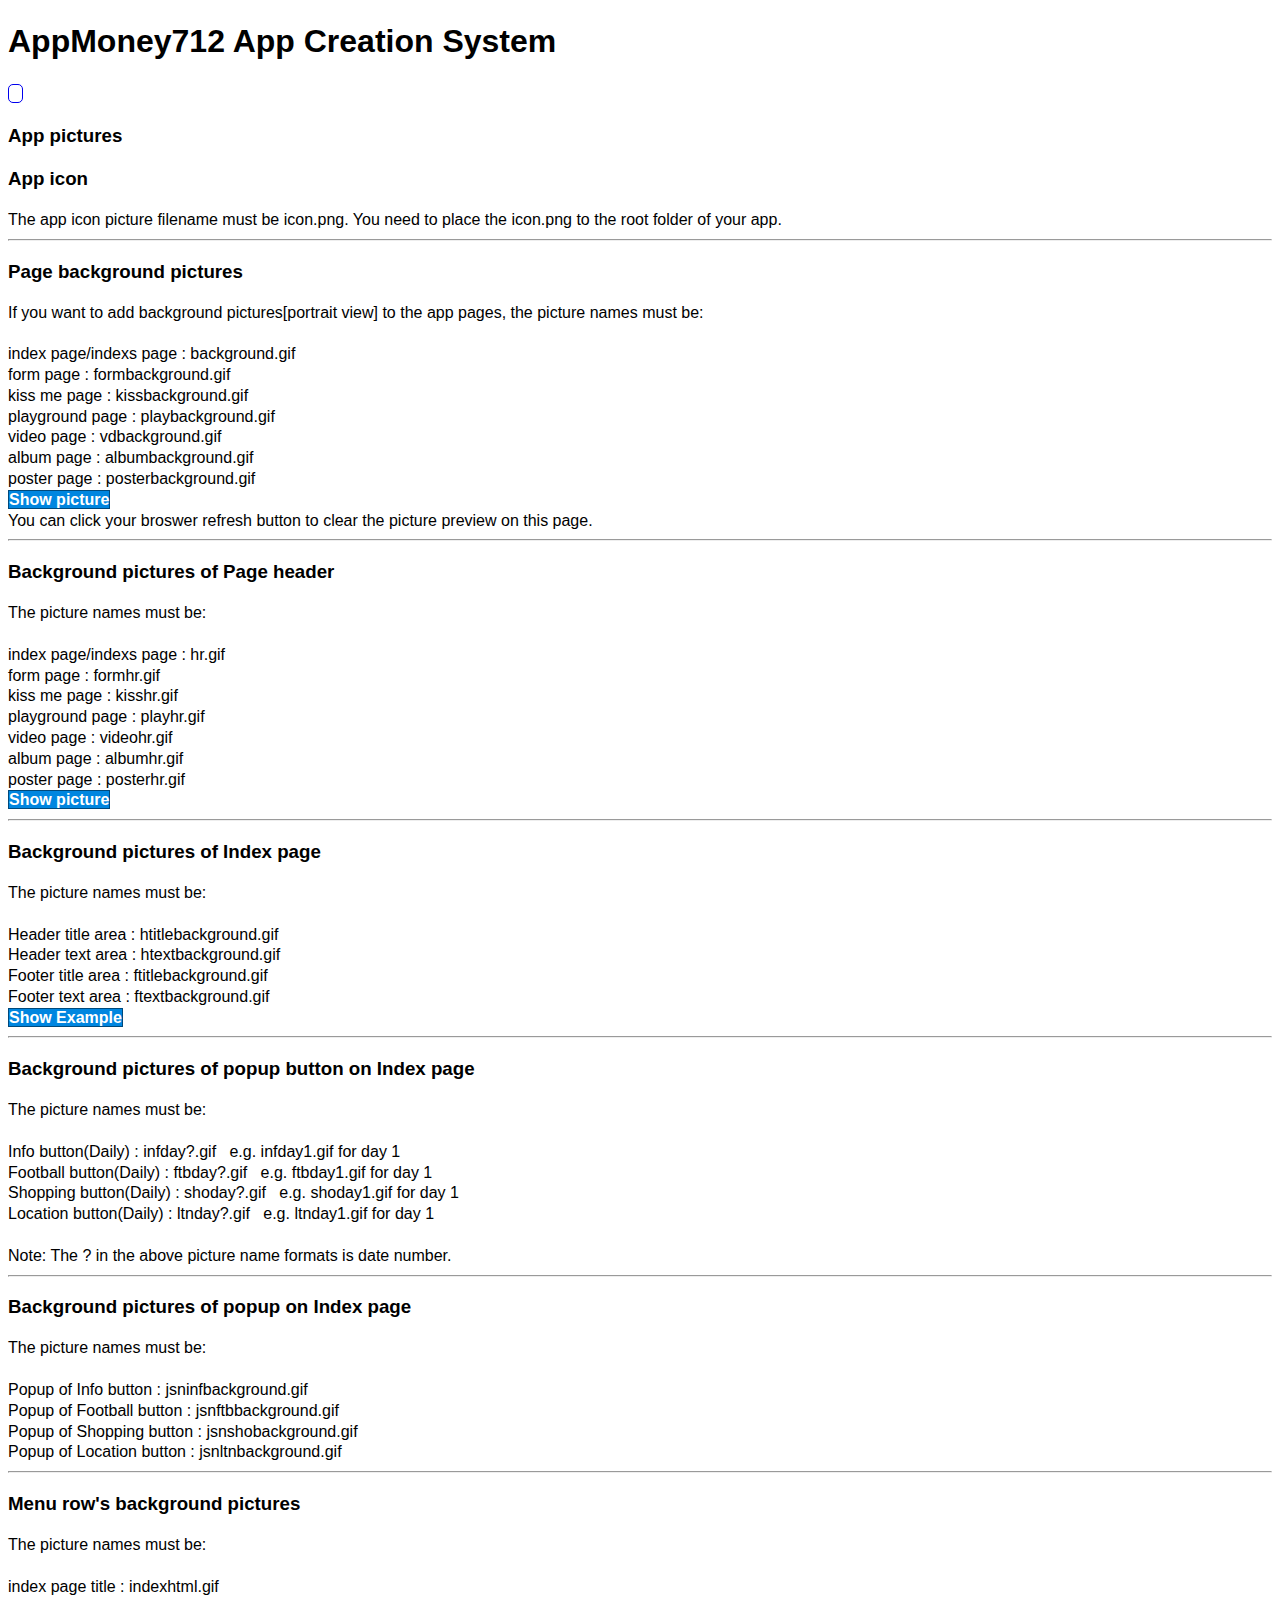
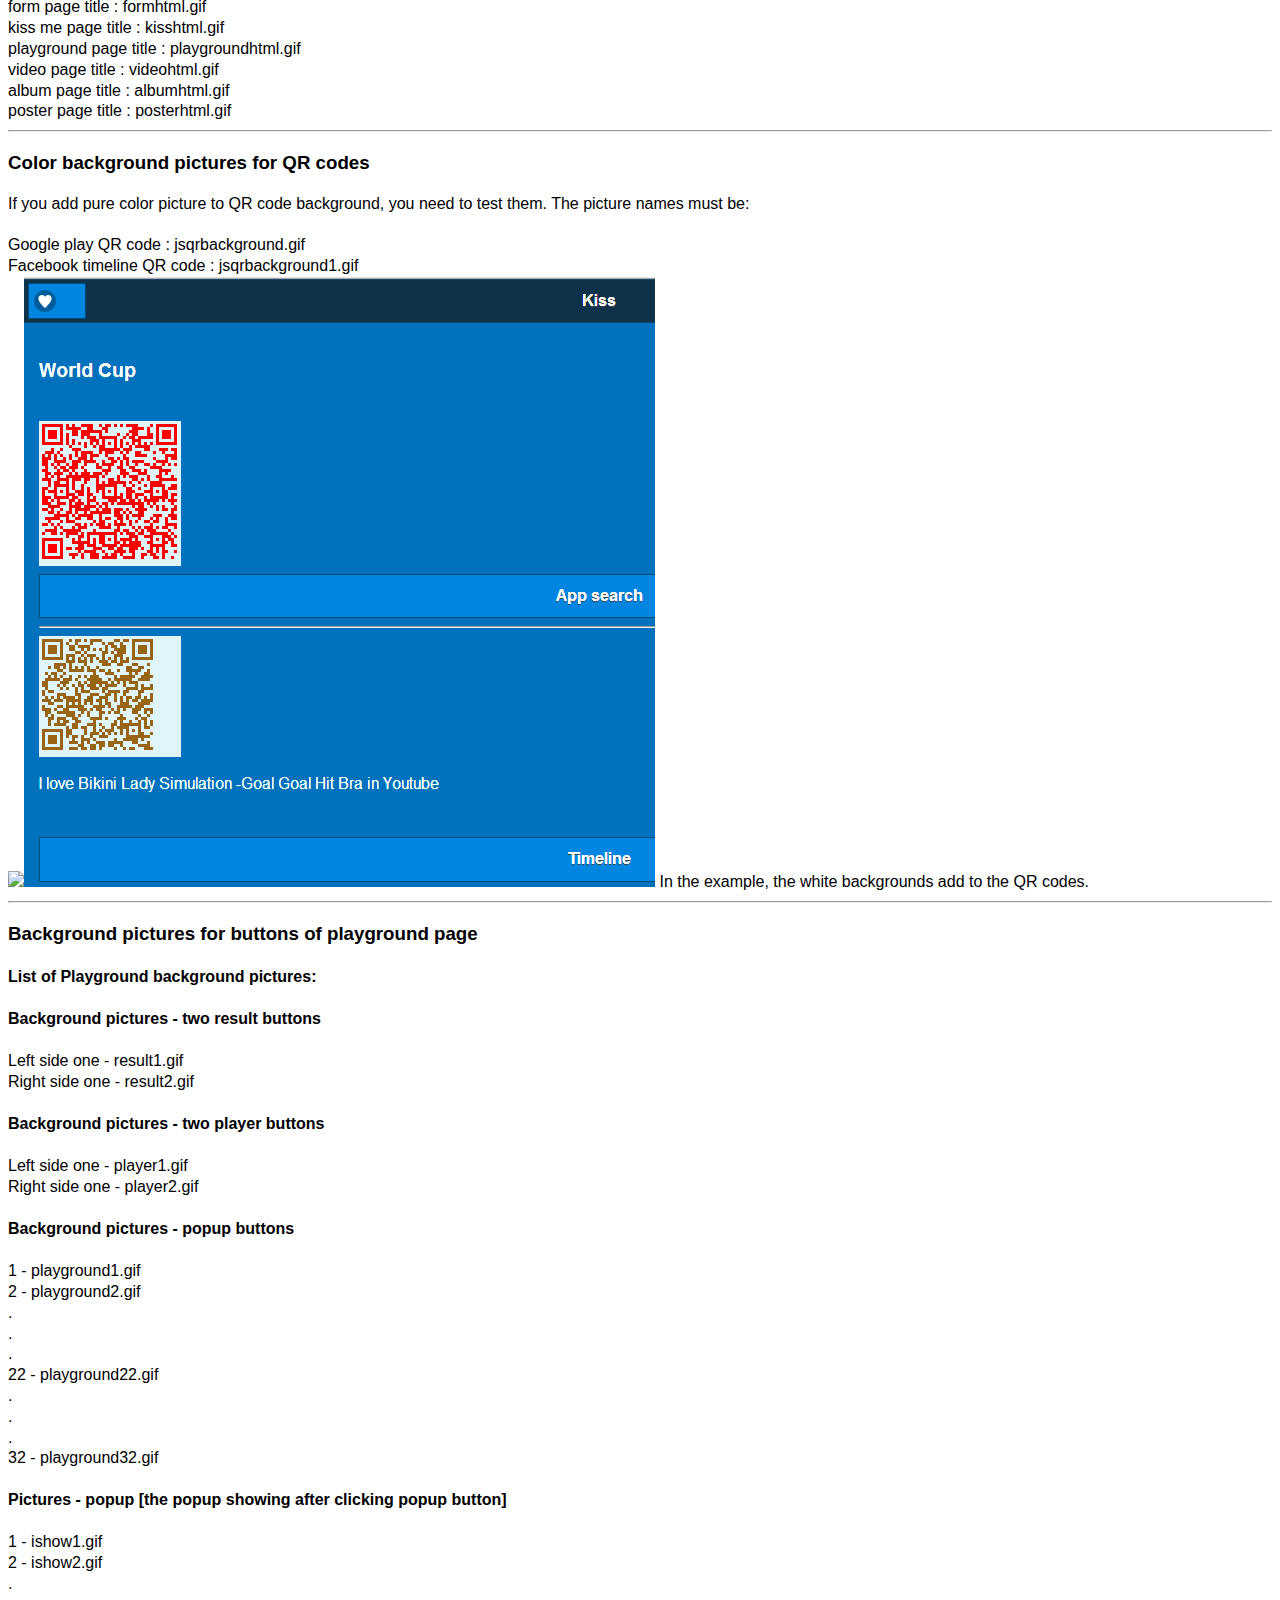
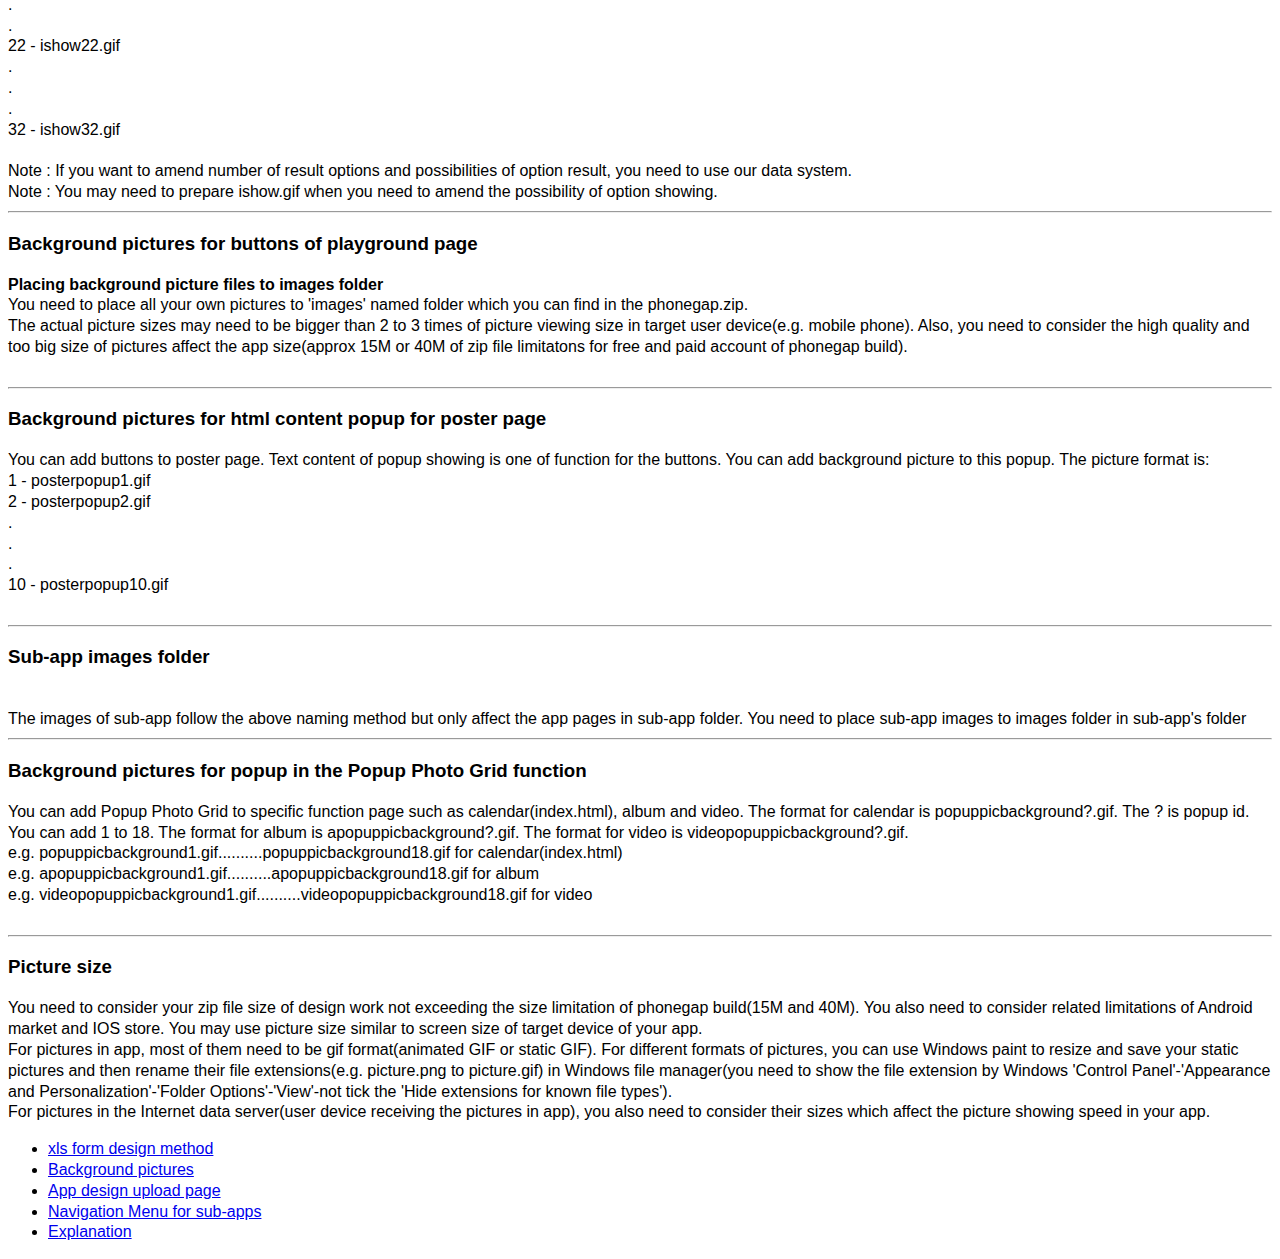
==== commit 91182696: "Revision of initial issue." ====
--- a/ftbsystem/background.html
+++ b/ftbsystem/background.html
@@ -1,5 +1,5 @@
 <!DOCTYPE html> 
-	<html> 
+	<html>  
 	<head>
 	<meta charset="utf-8">
 	<meta http-equiv="X-UA-Compatible" content="IE=edge,chrome=1">
@@ -154,7 +154,7 @@
 	 10 - posterpopup10.gif<br><br>
 	 <hr>
 	 	 
-	  <b style="color:#000000">Sub-app images folder</b><br>
+	   <h3 style="color:#000000"><b>Sub-app images folder</b></h3><br>
 	  The images of sub-app follow the above naming method but only affect the app pages in sub-app folder. You need to place sub-app images to images folder in sub-app's folder 
 	 
 	 <hr>
@@ -165,7 +165,11 @@
 	 	 e.g. apopuppicbackground1.gif..........apopuppicbackground18.gif for album<br>
 		 	 e.g. videopopuppicbackground1.gif..........videopopuppicbackground18.gif for video<br>
 	 <br> 
-	 
+	 <hr>
+	  <h3 style="color:#000000"><b>Picture size</b></h3>
+	 You need to consider your zip file size of design work not exceeding the size limitation of phonegap build(15M and 40M). You also need to consider related limitations of Android market and IOS store. You may use picture size similar to screen size of target device of your app.<br>
+	 For pictures in app, most of them need to be gif format(animated GIF or static GIF). For different formats of pictures, you can use Windows paint to resize and save your static pictures and then rename their file extensions(e.g. picture.png to picture.gif) in Windows file manager(you need to show the file extension by Windows 'Control Panel'-'Appearance and Personalization'-'Folder Options'-'View'-not tick the 'Hide extensions for known file types').<br> 
+	 For pictures in the Internet data server(user device receiving the pictures in app), you also need to consider their sizes which affect the picture showing speed in your app.<br> 
 	 
 	 
 	  
